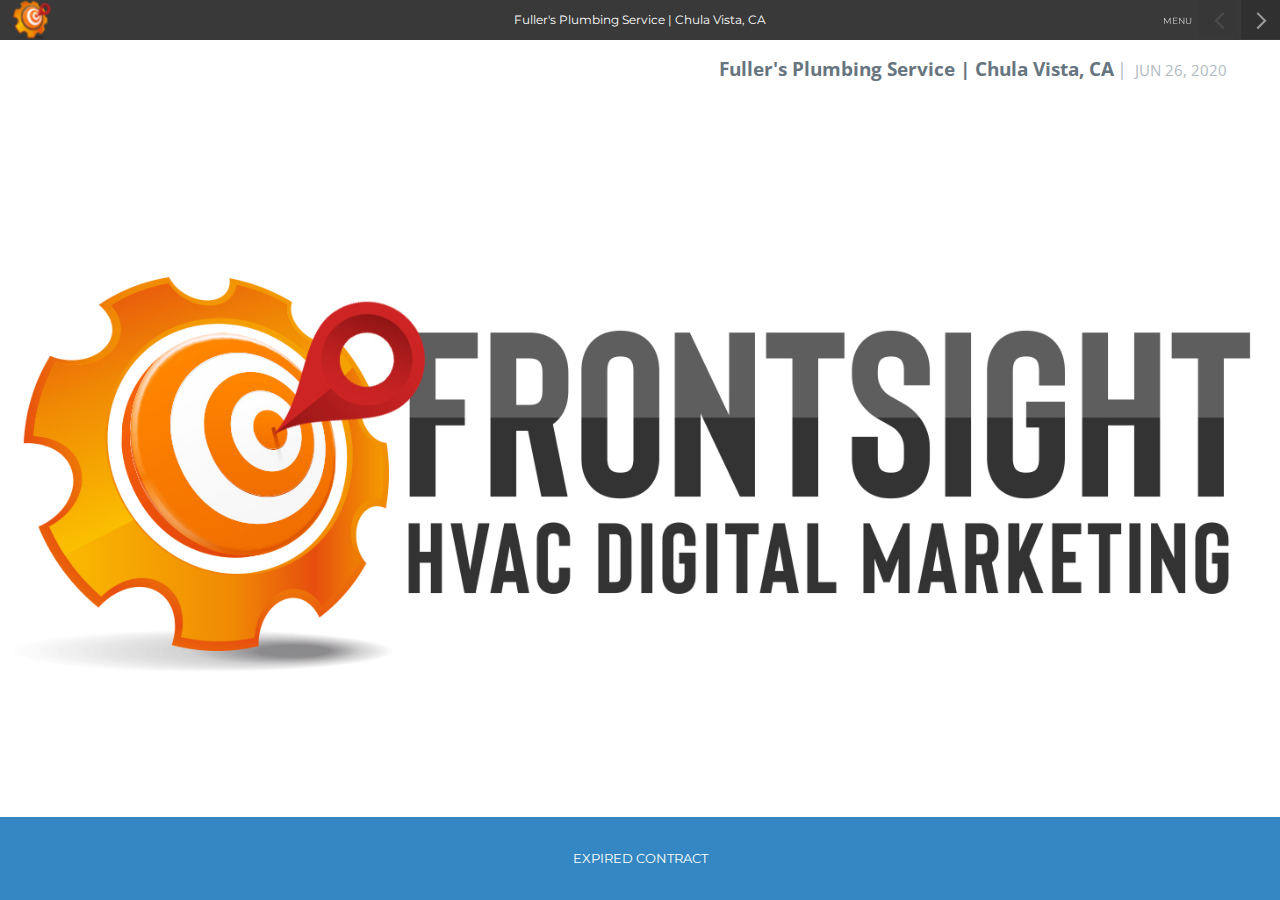
==== index.html @ 4047141c "first commit" ====
<!DOCTYPE html>
<html lang="en">
  <head>
    <!-- Required meta tags -->
    <meta charset="utf-8" />
    <meta
      name="viewport"
      content="width=device-width, initial-scale=1, shrink-to-fit=no"
    />

    <link href="css/slick.css" rel="stylesheet" />
    <link href="css/styles.css" rel="stylesheet" />
    <link href="css/newStyles.css" rel="stylesheet" />
    <link href="css/slider.css" rel="stylesheet" />
    <script
      src="https://maps.googleapis.com/maps/api/js?key=AIzaSyCixT0iG2HZkTOLWBd2EKAWEpFK27dn8P0&callback=initMap&libraries=&v=weekly"
      defer
    ></script>

    <title>FrontSight</title>
    <!-- <style>
      #circle1 {
        width: 54em;
        height: 54em;
        position: absolute;
        top: 50%;
        left: 50%;
        margin: -27em 0 0 -27em;
        _border: solid 2px #393939;
        border-radius: 50%;
        transform: scale(0.485488);

        _background-image: radial-gradient(
          circle,
          rgba(53, 166, 246, 0.1),
          rgba(53, 166, 246, 0.5)
        );
        _background-image: radial-gradient(
          circle closest-side,
          rgba(53, 166, 246, 0.6),
          rgba(53, 166, 246, 0.3) 70%,
          rgba(53, 166, 246, 0) 100%
        );
        background-image: radial-gradient(
          circle closest-side,
          rgba(95, 196, 97, 0.5),
          rgba(95, 196, 97, 0.25) 70%,
          rgba(95, 196, 97, 0) 100%
        );
      }
    </style> -->
  </head>

  <body class="show-nav"></body>
    <!-- HEADER -->
    <header class="icobalt ilayout" id="TopZone">
      <div id="Masthead" class="masthead ui-tabs expired ui-repeater">
        <nav class="slide-nav flex light">
          <button type="button" class="ui-tab" id="mainMenuBtn">Menu</button>
        </nav>
        <h1>Fuller's Plumbing Service | Chula Vista, CA</h1>
        <a href="javascript:void(0)" class="top-logo">
          <img
            src="images/fs-icon-32.png"
            alt="FrontSight- Internet Marketing Experts"
          />
        </a>
        <nav class="main-nav ui-tab-panel" id="mainMenu">
          <a href="javascript:void('close')" class="ui-tab" data-tab="None"></a>
          <a href="javascript:void('instruct')" class="ui-tab" data-tab="None"
            >Need Help Navigating?</a
          >
          <h2>Your Proposal</h2>
          <ul>
            <li class="" data-item="i">
              <a
                href="/proposal/introduction/?contract="
                id="Masthead_2"
                data-replace-href="/proposal/introduction/?contract={q:contract}"
                >Introduction</a
              >
            </li>
            <li class="" data-item="i">
              <a
                href="/proposal/website-features/?contract="
                id="Masthead_3"
                data-replace-href="/proposal/website-features/?contract={q:contract}"
                >Website Features</a
              >
            </li>
            <li class="" data-item="i">
              <a
                href="/proposal/marketing-team/?contract="
                id="Masthead_4"
                data-replace-href="/proposal/marketing-team/?contract={q:contract}"
                >Marketing Team</a
              >
            </li>
            <li class="" data-item="i">
              <a
                href="/proposal/technology-reporting/?contract="
                id="Masthead_5"
                data-replace-href="/proposal/technology-reporting/?contract={q:contract}"
                >Technology & Reporting</a
              >
            </li>
            <li class="" data-item="i">
              <a
                href="/proposal/paid-advertising/?contract="
                id="Masthead_6"
                data-replace-href="/proposal/paid-advertising/?contract={q:contract}"
                >Paid Advertising</a
              >
            </li>
            <li class="" data-item="i">
              <a
                href="/proposal/paid-advertising-results/?contract="
                id="Masthead_7"
                data-replace-href="/proposal/paid-advertising-results/?contract={q:contract}"
                >Paid Advertising Results</a
              >
            </li>
            <li class="" data-item="i">
              <a
                href="/proposal/display-advertising/?contract="
                id="Masthead_8"
                data-replace-href="/proposal/display-advertising/?contract={q:contract}"
                >Display Advertising</a
              >
            </li>
            <li class="" data-item="i">
              <a
                href="/proposal/social-advertising/?contract="
                id="Masthead_9"
                data-replace-href="/proposal/social-advertising/?contract={q:contract}"
                >Social Advertising</a
              >
            </li>
            <li class="" data-item="i">
              <a
                href="/proposal/directory-advertising/?contract="
                id="Masthead_10"
                data-replace-href="/proposal/directory-advertising/?contract={q:contract}"
                >Directory Advertising</a
              >
            </li>
            <li class="selected" data-item="i">
              <a
                href="/proposal/population-to-target/?contract="
                id="Masthead_11"
                data-replace-href="/proposal/population-to-target/?contract={q:contract}"
                >Population to Target</a
              >
            </li>
          </ul>
        </nav>
      </div>
    </header>

    <!-- MAIN -->
    <main class="presentationSlider">
      <!-- Home Slide -->

      <div class="item">
        <div class="icobalt ilayout MainZone">
          <section id="WelcomeSlide" class="slide welcome ui-repeater">
            <header>
              <h2>
                <strong>Fuller's Plumbing Service | Chula Vista, CA</strong
                ><span>|</span> JUN 26, 2020 <br />
                &nbsp;
              </h2>
            </header>
            <img
              src="images/fs_banner_logo.jpg"
              alt="FrontSight - Internet Marketing"
              data-item="i"
              data-key="72276"
            />
            <div class="end flex" data-item="i" data-key="72276">
              <span>Expired Contract</span>
            </div>
          </section>
        </div>
        <footer class="icobalt ilayout" id="FooterZone">
          <section class="instructions" id="Instructions">
            <h2 class="header">Navigating Your Proposal</h2>
            <p>
              To navigate through your proposal, use the hub in the
              <u>upper right.</u>
            </p>
            <p>Or... Use your left &amp; right arrows on your keyboard.</p>
            <figure class="flex">
              <div class="right"></div>
              <div class="vertical">
                <div class="top"></div>
                <div class="bottom"></div>
              </div>
              <div class="left"></div>
            </figure>
            <a
              href="javascript:void('Navigate');"
              class="btn"
              data-direction="next"
              >Ok, I got it</a
            >
          </section>
        </footer>
      </div>

      <!-- Website Features Slide -->

      <div class="item">
        <div class="icobalt ilayout MainZone">
          <section
            id="WebsiteFeatures"
            class="website-features slide slide-in ui-repeater"
            data-theme="light"
          >
            <article class="half">
              <header>
                <span> Marketing Package</span>
                <h2 class="header">Website Features</h2>
              </header>
              <p>
                Never again will your business be represented with a static /
                "dumb" website. The smart website you receive from FrontSight is
                more than just a pretty face or glossy brochure. This new site
                will be a powerful marketing weapon that will learn, adapt, and
                improve from every click and every visitor.
              </p>
              <ol
                class="colored-list items-8 flex"
                id="services"
                data-role="event-trigger"
              >
                <li
                  id="Marketing_Service_102"
                  data-service="website-design"
                  data-item="i"
                  data-key="72276"
                >
                  Smart Website & Design
                </li>
                <li
                  id="Marketing_Service_103"
                  data-service="new-content"
                  data-item="i"
                  data-key="72276"
                >
                  Up to 20 Pages of New Content
                </li>
                <li
                  id="Marketing_Service_104"
                  data-service="mobile-friendly"
                  data-item="i"
                  data-key="72276"
                >
                  Designed to Convert Mobile Traffic
                </li>
                <li
                  id="Marketing_Service_105"
                  data-service="redesign"
                  data-item="i"
                  data-key="72276"
                >
                  Brand New Site & Technology Every 24 Months
                </li>
                <li
                  id="Marketing_Service_106"
                  data-service="initial-seo"
                  data-item="i"
                  data-key="72276"
                >
                  Search Engine Optimization
                </li>
                <li
                  id="Marketing_Service_63"
                  data-service="ux-testing"
                  data-item="i"
                  data-key="72276"
                >
                  User Experience Testing
                </li>
                <li
                  id="Marketing_Service_107"
                  data-service="landing-pages"
                  data-item="i"
                  data-key="72276"
                >
                  Thousands of Landing Pages by Topic & Geo
                </li>
                <li
                  id="Marketing_Service_108"
                  data-service="google-optimized"
                  data-item="i"
                  data-key="72276"
                >
                  Google AdWords Optimized
                </li>
              </ol>
            </article>
            <ul
              class="pin-list"
              style="background-image: url('images/website-features.png');"
              data-role="event-target"
              data-setfocus="true"
            >
              <li data-service="website-design" data-item="si" data-key="72276">
                <span></span>
              </li>
              <li data-service="new-content" data-item="si" data-key="72276">
                <span></span>
              </li>
              <li
                data-service="mobile-friendly"
                data-item="si"
                data-key="72276"
              >
                <span></span>
              </li>
              <li data-service="redesign" data-item="si" data-key="72276">
                <span></span>
              </li>
              <li data-service="initial-seo" data-item="si" data-key="72276">
                <span></span>
              </li>
              <li data-service="ux-testing" data-item="si" data-key="72276">
                <span></span>
              </li>
              <li data-service="landing-pages" data-item="si" data-key="72276">
                <span></span>
              </li>
              <li
                data-service="google-optimized"
                data-item="si"
                data-key="72276"
              >
                <span></span>
              </li>
            </ul>
          </section>
        </div>
        <footer class="icobalt ilayout" id="FooterZone">
          <section class="instructions" id="Instructions">
            <h2 class="header">Navigating Your Proposal</h2>
            <p>
              To navigate through your proposal, use the hub in the
              <u>upper right.</u>
            </p>
            <p>Or... Use your left &amp; right arrows on your keyboard.</p>
            <figure class="flex">
              <div class="right"></div>
              <div class="vertical">
                <div class="top"></div>
                <div class="bottom"></div>
              </div>
              <div class="left"></div>
            </figure>
            <a
              href="javascript:void('Navigate');"
              class="btn"
              data-direction="next"
              >Ok, I got it</a
            >
          </section>
        </footer>
      </div>

      <!-- Client Generation Package Slide -->
<!-- 
      <div class="item">
        <div class="icobalt ilayout MainZone">
          <section
            id="MarketingPackage"
            class="marketing-package scorpion-team slide slide-in ui-repeater"
            data-theme="light"
          >
            <article>
              <header>
                <span>Marketing &amp; Support</span>
                <h2 class="header">Client Generation Package</h2>
              </header>
              <p>
                At FrontSight, your team takes the time to truly understand you,
                your business, and
                <br />your goals. Armed with that knowledge, we work hard day in
                and day out to run <br />the most effective advertising possible
                online.
              </p>
              <h3>As part of your package, you'll get:</h3>
              <ul class="icon-list flex">
                <li class="flex half" data-item="i" data-key="72276">
                  <div class="img s-48 manager">
                    <img
                      src="[data-uri]"
                      alt=""
                    />
                  </div>
                  <span>Dedicated Internet Marketing Manager</span>
                </li>
                <li class="flex half" data-item="i" data-key="72276">
                  <div class="img s-48 reviews">
                    <img
                      src="[data-uri]"
                      alt=""
                    />
                  </div>
                  <span>Reviews & Reputation Monitoring</span>
                </li>
                <li class="flex half" data-item="i" data-key="72276">
                  <div class="img s-48 planner">
                    <img
                      src="[data-uri]"
                      alt=""
                    />
                  </div>
                  <span>Directory Management & Optimization</span>
                </li>
                <li class="flex half" data-item="i" data-key="72276">
                  <div class="img s-48 value-client">
                    <img
                      src="[data-uri]"
                      alt=""
                    />
                  </div>
                  <span>Conversion Reviews & Optimization</span>
                </li>
                <li class="flex half" data-item="i" data-key="72276">
                  <div class="img s-48 pie-chart">
                    <img
                      src="[data-uri]"
                      alt=""
                    />
                  </div>
                  <span>In-Depth Monthly Reports</span>
                </li>
                <li class="flex half" data-item="i" data-key="72276">
                  <div class="img s-48 site-health">
                    <img
                      src="[data-uri]"
                      alt=""
                    />
                  </div>
                  <span>Access to Industry Best Reporting</span>
                </li>
                <li class="flex half" data-item="i" data-key="72276">
                  <div class="img s-48 cursor">
                    <img
                      src="[data-uri]"
                      alt=""
                    />
                  </div>
                  <span>User Experience Testing</span>
                </li>
                <li class="flex half" data-item="i" data-key="72276">
                  <div class="img s-48 search">
                    <img
                      src="[data-uri]"
                      alt=""
                    />
                  </div>
                  <span>49 Point Weekly Campaign Review</span>
                </li>
              </ul>
            </article>
            <aside>
              <h4>Meet Some of The Team</h4>
              <ul class="ui-repeater" id="MarketingPackage_FTR0_ctl00">
                <li class="fourth" data-item="i">
                  <figure class="staff">
                    <img
                      src="[data-uri]"
                      style="
                        background-image: url('https://sms.scorpiondesign.com/cms/thumbnails/34/120x120/images/staff/julia-cook.jpg');
                      "
                      alt=""
                    />
                  </figure>
                  <strong>Julia Cook</strong>
                  <em>EVP of Marketing</em>
                </li>
                <li class="fourth" data-item="i">
                  <figure class="staff">
                    <img
                      src="[data-uri]"
                      style="
                        background-image: url('https://sms.scorpiondesign.com/cms/thumbnails/34/120x120/images/staff/nicolette-wright.jpg');
                      "
                      alt=""
                    />
                  </figure>
                  <strong>Nicolette Wright</strong>
                  <em>Director of Creative Development</em>
                </li>
                <li class="fourth" data-item="i">
                  <figure class="staff">
                    <img
                      src="[data-uri]"
                      style="
                        background-image: url('https://sms.scorpiondesign.com/cms/thumbnails/34/120x120/images/staff/rod-troutman.jpg');
                      "
                      alt=""
                    />
                  </figure>
                  <strong>Rod Troutman</strong>
                  <em>Technical Services Manager</em>
                </li>
                <li class="fourth" data-item="i">
                  <figure class="staff">
                    <img
                      src="[data-uri]"
                      style="
                        background-image: url('https://sms.scorpiondesign.com/cms/thumbnails/34/120x120/images/staff/paul-gordon.jpg');
                      "
                      alt=""
                    />
                  </figure>
                  <strong>Paul Gordon</strong>
                  <em>Vice President of Film</em>
                </li>
                <li class="fourth" data-item="i">
                  <figure class="staff">
                    <img
                      src="[data-uri]"
                      style="
                        background-image: url('https://sms.scorpiondesign.com/cms/thumbnails/34/120x120/images/staff/josh-smith.jpg');
                      "
                      alt=""
                    />
                  </figure>
                  <strong>Josh Smith</strong>
                  <em>Vice President of Plumbing Marketing</em>
                </li>
                <li class="fourth" data-item="i">
                  <figure class="staff">
                    <img
                      src="[data-uri]"
                      style="
                        background-image: url('https://sms.scorpiondesign.com/cms/thumbnails/34/120x120/images/staff/david-kurzius.jpg');
                      "
                      alt=""
                    />
                  </figure>
                  <strong>David Kurzius</strong>
                  <em>Plumbing Marketing Manager</em>
                </li>
                <li class="fourth" data-item="i">
                  <figure class="staff">
                    <img
                      src="[data-uri]"
                      style="
                        background-image: url('https://sms.scorpiondesign.com/cms/thumbnails/34/120x120/images/staff/lauren-persico.jpg');
                      "
                      alt=""
                    />
                  </figure>
                  <strong>Lauren Persico</strong>
                  <em>Executive Vice President</em>
                </li>
                <li class="fourth" data-item="i">
                  <figure class="staff">
                    <img
                      src="[data-uri]"
                      style="
                        background-image: url('https://sms.scorpiondesign.com/cms/thumbnails/34/120x120/images/staff/daylen-farkas.jpg');
                      "
                      alt=""
                    />
                  </figure>
                  <strong>Daylen Farkas</strong>
                  <em>Director of Advertising Analytics</em>
                </li>
                <li class="fourth" data-item="i">
                  <figure class="staff">
                    <img
                      src="[data-uri]"
                      style="
                        background-image: url('https://sms.scorpiondesign.com/cms/thumbnails/34/120x120/images/staff/sami-kretz.jpg');
                      "
                      alt=""
                    />
                  </figure>
                  <strong>Sami Kretz</strong>
                  <em>Director of Project Management</em>
                </li>
                <li class="fourth" data-item="i">
                  <figure class="staff">
                    <img
                      src="[data-uri]"
                      style="
                        background-image: url('https://sms.scorpiondesign.com/cms/thumbnails/34/120x120/images/staff/holleigh-taufer.jpg');
                      "
                      alt=""
                    />
                  </figure>
                  <strong>Holleigh Taufer</strong>
                  <em>Director of Plumbing Marketing</em>
                </li>
                <li class="fourth" data-item="i">
                  <figure class="staff">
                    <img
                      src="[data-uri]"
                      style="
                        background-image: url('https://sms.scorpiondesign.com/cms/thumbnails/34/120x120/images/staff/elliott-golbar.jpg');
                      "
                      alt=""
                    />
                  </figure>
                  <strong>Elliott Golbar</strong>
                  <em>Senior Paid Advertising Strategist</em>
                </li>
                <li class="fourth" data-item="i">
                  <figure class="staff">
                    <img
                      src="[data-uri]"
                      style="
                        background-image: url('https://sms.scorpiondesign.com/cms/thumbnails/34/120x120/images/staff/david-booth.jpg');
                      "
                      alt=""
                    />
                  </figure>
                  <strong>David Booth</strong>
                  <em>Director of Advertising Projects</em>
                </li>
                <li class="fourth" data-item="i">
                  <figure class="staff">
                    <img
                      src="[data-uri]"
                      style="
                        background-image: url('https://sms.scorpiondesign.com/cms/thumbnails/34/120x120/images/staff/dan-lopez.jpg');
                      "
                      alt=""
                    />
                  </figure>
                  <strong>Dan Lopez</strong>
                  <em>Vice President of Paid Advertising</em>
                </li>
                <li class="fourth" data-item="i">
                  <figure class="staff">
                    <img
                      src="[data-uri]"
                      style="
                        background-image: url('https://sms.scorpiondesign.com/cms/thumbnails/34/120x120/images/staff/kate-fitzgerald.jpg');
                      "
                      alt=""
                    />
                  </figure>
                  <strong>Kate FitzGerald</strong>
                  <em>Plumbing Marketing Manager</em>
                </li>
                <li class="fourth" data-item="i">
                  <figure class="staff">
                    <img
                      src="[data-uri]"
                      style="
                        background-image: url('https://sms.scorpiondesign.com/cms/thumbnails/34/120x120/images/staff/dan-bedell.jpg');
                      "
                      alt=""
                    />
                  </figure>
                  <strong>Dan Bedell</strong>
                  <em>Chief Operating Officer</em>
                </li>
                <li class="fourth" data-item="i">
                  <figure class="staff">
                    <img
                      src="[data-uri]"
                      style="
                        background-image: url('https://sms.scorpiondesign.com/cms/thumbnails/34/120x120/images/staff/michelle-annett.jpg');
                      "
                      alt=""
                    />
                  </figure>
                  <strong>Michelle Annett</strong>
                  <em>Vice President of Creative Development</em>
                </li>
                <li class="fourth" data-item="i">
                  <figure class="staff">
                    <img
                      src="[data-uri]"
                      style="
                        background-image: url('https://sms.scorpiondesign.com/cms/thumbnails/34/120x120/images/staff/john-caprine.jpg');
                      "
                      alt=""
                    />
                  </figure>
                  <strong>John Caprine</strong>
                  <em>Plumbing Marketing Manager</em>
                </li>
                <li class="fourth" data-item="i">
                  <figure class="staff">
                    <img
                      src="[data-uri]"
                      style="
                        background-image: url('https://sms.scorpiondesign.com/cms/thumbnails/34/120x120/images/staff/megan-ramirez.jpg');
                      "
                      alt=""
                    />
                  </figure>
                  <strong>Megan Ramirez</strong>
                  <em>Senior VP of Content & SEO</em>
                </li>
                <li class="fourth" data-item="i">
                  <figure class="staff">
                    <img
                      src="[data-uri]"
                      style="
                        background-image: url('https://sms.scorpiondesign.com/cms/thumbnails/34/120x120/images/staff/eric-reuveni.jpg');
                      "
                      alt=""
                    />
                  </figure>
                  <strong>Eric Reuveni</strong>
                  <em>Chief Delivery Officer</em>
                </li>
                <li class="fourth" data-item="i">
                  <figure class="staff">
                    <img
                      src="[data-uri]"
                      style="
                        background-image: url('https://sms.scorpiondesign.com/cms/thumbnails/34/120x120/images/staff/nathan-rose.jpg');
                      "
                      alt=""
                    />
                  </figure>
                  <strong>Nathan Rose</strong>
                  <em>Senior Systems Developer</em>
                </li>
              </ul>
            </aside>
          </section>
        </div>
        <footer class="icobalt ilayout" id="FooterZone">
          <section class="instructions" id="Instructions">
            <h2 class="header">Navigating Your Proposal</h2>
            <p>
              To navigate through your proposal, use the hub in the
              <u>upper right.</u>
            </p>
            <p>Or... Use your left &amp; right arrows on your keyboard.</p>
            <figure class="flex">
              <div class="right"></div>
              <div class="vertical">
                <div class="top"></div>
                <div class="bottom"></div>
              </div>
              <div class="left"></div>
            </figure>
            <a
              href="javascript:void('Navigate');"
              class="btn"
              data-direction="next"
              >Ok, I got it</a
            >
          </section>
        </footer>
      </div> -->

      <!-- Technology & Reporting -->

      <div class="item">
        <div class="icobalt ilayout MainZone">
          <section
            id="PackageTechnology"
            class="package-tech slide slide-in"
            data-theme="light"
          >
            <article class="half flex ui-repeater" id="TechnologyTabs">
              <header>
                <span> Marketing Package</span>
                <h2 class="header">Technology &amp; Reporting</h2>
              </header>
              <p>
                We power all of our campaigns with complex, industry-leading
                technology. We then take that further by equipping you with
                easy-to-understand tools and reporting to see performance.
              </p>
              <ul class="content-tabs half" data-role="event-trigger">
                <li
                  class="active"
                  id="Marketing_Service_55"
                  data-service="sms"
                  data-item="i"
                  data-key="72276"
                >
                  <a href="javascript:void(0)">FrontSight Marketing System</a>
                </li>
                <li
                  class=""
                  id="Marketing_Service_56"
                  data-service="call-tracking"
                  data-item="i"
                  data-key="72276"
                >
                  <a href="javascript:void(0)">Call Tracking & Reporting</a>
                </li>
                <li
                  class=""
                  id="Marketing_Service_57"
                  data-service="content-blog"
                  data-item="i"
                  data-key="72276"
                >
                  <a href="javascript:void(0)"
                    >Content Management & Blog System</a
                  >
                </li>
                <li
                  class=""
                  id="Marketing_Service_66"
                  data-service="landing-pages"
                  data-item="i"
                  data-key="72276"
                >
                  <a href="javascript:void(0)">Dynamic Landing Pages</a>
                </li>
                <li
                  class=""
                  id="Marketing_Service_73"
                  data-service="campaign-analysis"
                  data-item="i"
                  data-key="72276"
                >
                  <a href="javascript:void(0)"
                    >Conversion & Campaign Analysis</a
                  >
                </li>
                <li
                  class=""
                  id="Marketing_Service_58"
                  data-service="hosting"
                  data-item="i"
                  data-key="72276"
                >
                  <a href="javascript:void(0)">Hosting & Maintenance</a>
                </li>
              </ul>
              <ul
                class="content-tab-panels half tab-target"
                data-role="event-target"
              >
                <li
                  class="ui-tab-panel active"
                  data-service="sms"
                  data-item="si"
                  data-key="72276"
                >
                  You will be given access to the robust FrontSight Marketing
                  System where you can view details about everything involving
                  your online marketing campaigns.
                </li>
                <li
                  class="ui-tab-panel"
                  data-service="call-tracking"
                  data-item="si"
                  data-key="72276"
                >
                  Our call tracking technology makes the performance of your
                  campaign completely transparent with accessible, thorough
                  reporting.
                </li>
                <li
                  class="ui-tab-panel"
                  data-service="content-blog"
                  data-item="si"
                  data-key="72276"
                >
                  Add, edit, and work on your content all from a simple,
                  user-friendly interface with our proprietary Content
                  Management & Blog System.
                </li>
                <li
                  class="ui-tab-panel"
                  data-service="landing-pages"
                  data-item="si"
                  data-key="72276"
                >
                  When you run paid advertising with FrontSight, your website will
                  be equipped with proven landing pages customized to your
                  business and built to convert.
                </li>
                <li
                  class="ui-tab-panel"
                  data-service="campaign-analysis"
                  data-item="si"
                  data-key="72276"
                >
                FrontSight never takes a “set it and forget it” approach with
                  our campaigns. Your campaign will be regularly analyzed to
                  ensure it’s performing at its best.
                </li>
                <li
                  class="ui-tab-panel"
                  data-service="hosting"
                  data-item="si"
                  data-key="72276"
                >
                  You won’t ever have to worry about the hosting and maintenance
                  of your website. FrontSight will take care of it all on your
                  behalf!
                </li>
              </ul>
            </article>
            <figure
              class="half tab-target plumbing ui-repeater"
              id="TechnologySlides"
              data-role="event-target"
            >
              <img
                src="[data-uri]"
                class="sms items-6"
                alt=""
                data-service="sms"
                data-item="i"
              /><img
                src="[data-uri]"
                class="call-tracking items-6"
                alt=""
                data-service="call-tracking"
                data-item="i"
              /><img
                src="[data-uri]"
                class="content-blog items-6"
                alt=""
                data-service="content-blog"
                data-item="i"
              /><img
                src="[data-uri]"
                class="landing-pages items-6"
                alt=""
                data-service="landing-pages"
                data-item="i"
              /><img
                src="[data-uri]"
                class="campaign-analysis items-6"
                alt=""
                data-service="campaign-analysis"
                data-item="i"
              /><img
                src="[data-uri]"
                class="hosting items-6"
                alt=""
                data-service="hosting"
                data-item="i"
              />
            </figure>
          </section>
        </div>
        <footer class="icobalt ilayout" id="FooterZone">
          <section class="instructions" id="Instructions">
            <h2 class="header">Navigating Your Proposal</h2>
            <p>
              To navigate through your proposal, use the hub in the
              <u>upper right.</u>
            </p>
            <p>Or... Use your left &amp; right arrows on your keyboard.</p>
            <figure class="flex">
              <div class="right"></div>
              <div class="vertical">
                <div class="top"></div>
                <div class="bottom"></div>
              </div>
              <div class="left"></div>
            </figure>
            <a
              href="javascript:void('Navigate');"
              class="btn"
              data-direction="next"
              >Ok, I got it</a
            >
          </section>
        </footer>
      </div>

      <!-- Paid Online Advertising Slide -->

      <div class="item">
        <div class="icobalt ilayout MainZone">
          <section
            id="PaidAdvertising"
            class="paid-ad slide slide-in"
            data-theme="dark"
          >
            <header>
              <span>How Do People Find It?</span>
              <h2 class="header">Paid Online Advertising</h2>
              <p>
                Paid Advertising allows us to get in the top spots on major
                search
                <br />engines for people who are actively looking for your
                services.
              </p>
            </header>
            <ul class="ad-previews">
              <li class="google">
                <h3 class="title">Advertising Headline</h3>
                <div class="flex">
                  <cite>www.website.com/</cite><span>(800) 555-1234</span>
                </div>
                <p>
                  Descriptive text to tell your customers what they&rsquo;re
                  going to view,
                  <br />and give them a value proposition.
                </p>
                <ul class="flex">
                  <li class="half flex">
                    <a href="javascript:void(0);"
                      ><span>Site Link</span>
                      <p>Descriptive text about site link</p>
                    </a>
                  </li>
                  <li class="half flex">
                    <a href="javascript:void(0);"
                      ><span>Site Link</span>
                      <p>Descriptive text about site link</p>
                    </a>
                  </li>
                </ul>
                <img
                  src="[data-uri]"
                  alt=""
                />
              </li>
              <li class="bing">
                <h2 class="title">Advertising Headline</h2>
                <div class="flex">
                  <cite>www.website.com/</cite><span>(800) 555-1234</span>
                </div>
                <p>
                  Descriptive text to tell your customers what they&rsquo;re
                  going to view,
                  <br />and give them a value proposition.
                </p>
                <label>Industry Name | City</label>
                <ul class="flex">
                  <li class="half flex">
                    <a href="javascript:void(0);"
                      ><span>Site Link</span>
                      <p>Descriptive text about site link</p>
                    </a>
                  </li>
                  <li class="half flex">
                    <a href="javascript:void(0);"
                      ><span>Site Link</span>
                      <p>Descriptive text about site link</p>
                    </a>
                  </li>
                </ul>
                <img
                  src="[data-uri]"
                  alt=""
                />
              </li>
              <li class="yahoo">
                <h3 class="title">Advertising Headline</h3>
                <div class="flex">
                  <cite>www.website.com/</cite><span>(800) 555-1234</span>
                </div>
                <p>
                  Descriptive text to tell your customers what they&rsquo;re
                  going to view,
                  <br />and give them a value proposition.
                </p>
                <p>
                  1234 Main Street, Anytown, CA (800) 555-1234
                  <a href="javascript:void(0);">Directions</a>
                </p>
                <ul class="flex">
                  <li class="half flex">
                    <a href="javascript:void(0);">Site Link</a>
                  </li>
                  <li class="half flex">
                    <a href="javascript:void(0);">Site Link</a>
                  </li>
                  <li class="half flex">
                    <a href="javascript:void(0);">Site Link</a>
                  </li>
                  <li class="half flex">
                    <a href="javascript:void(0);">Site Link</a>
                  </li>
                </ul>
                <img
                  src="[data-uri]"
                  alt=""
                />
              </li>
            </ul>
            <figure>
              <img
                src="images/laptop-search-results.png"
                class="device"
                alt=""
              />
              <img src="images/Bing-tab.png" alt="Bing" class="bing" />
              <img src="images/Google-tab.png" alt="Google" class="google" />
              <img src="images/Yahoo-tab.png" alt="Yahoo" class="yahoo" />
            </figure>
          </section>
        </div>
        <footer class="icobalt ilayout" id="FooterZone">
          <section class="instructions" id="Instructions">
            <h2 class="header">Navigating Your Proposal</h2>
            <p>
              To navigate through your proposal, use the hub in the
              <u>upper right.</u>
            </p>
            <p>Or... Use your left &amp; right arrows on your keyboard.</p>
            <figure class="flex">
              <div class="right"></div>
              <div class="vertical">
                <div class="top"></div>
                <div class="bottom"></div>
              </div>
              <div class="left"></div>
            </figure>
            <a
              href="javascript:void('Navigate');"
              class="btn"
              data-direction="next"
              >Ok, I got it</a
            >
          </section>
        </footer>
      </div>

      <!-- Examples of Common Searches Slide -->

      <div class="item">
        <div class="icobalt ilayout MainZone">
          <section
            id="PaidAdvertisingExamples"
            class="ad-examples slide slide-in ui-repeater"
            data-theme="light"
          >
            <div class="half general">
              <header>
                <span>Paid Online Advertising</span>
                <h2 class="header">
                  Examples of
                  <br />Common Searches
                </h2>
              </header>
              <p>
                We place you in front of tens of thousands of possible searches
                that are done for
                <br />your services in your area. Below are examples of common
                search phrases:
              </p>
              <div class="fos-carousel">
                <div class="window" data-role="container">
                  <ul class="group-list flex" data-role="list">
                    <li data-role="item" data-item="i" data-key="72276">
                      <h3>Plumbing</h3>
                      <ul class="basic">
                        <li>Plumber</li>
                        <li>Plumbing Company</li>
                        <li>Local Plumber</li>
                        <li>Emergency Plumber</li>
                        <li>Plumber Open Now</li>
                      </ul>
                    </li>
                  </ul>
                </div>
              </div>
            </div>
            <figure class="half">
              <div class="engines">
                <img src="images/Google-logo-full.jpg" class="google" alt="" />
                <img src="images/Bing-logo-full.jpg" class="bing" alt="" />
                <img src="images/Yahoo-logo-full.jpg" class="yahoo" alt="" />
                <img src="images/AOL-logo-full.jpg" class="aol" alt="" />
                <img src="images/Ask-logo-full.jpg" class="ask" alt="" />
              </div>
              <img src="images/google-example.jpg" class="example" alt="" />
            </figure>
          </section>
        </div>
        <footer class="icobalt ilayout" id="FooterZone">
          <section class="instructions" id="Instructions">
            <h2 class="header">Navigating Your Proposal</h2>
            <p>
              To navigate through your proposal, use the hub in the
              <u>upper right.</u>
            </p>
            <p>Or... Use your left &amp; right arrows on your keyboard.</p>
            <figure class="flex">
              <div class="right"></div>
              <div class="vertical">
                <div class="top"></div>
                <div class="bottom"></div>
              </div>
              <div class="left"></div>
            </figure>
            <a
              href="javascript:void('Navigate');"
              class="btn"
              data-direction="next"
              >Ok, I got it</a
            >
          </section>
        </footer>
      </div>
      -->

      <!-- Display Advertising Slide -->
      -->

      <div class="item">
        <div class="icobalt ilayout MainZone">
          <section
            id="DisplayAdvertising"
            class="display-advrt slide slide-in ui-repeater"
            data-theme="light"
          >
            <div class="half general" data-item="i" data-key="72276">
              <header>
                <span>Inspire People Online</span>
                <h2 class="header">Display Advertising</h2>
                <p>
                  Our team will create unique visual advertisements that
                  inspires the people in your area to come to your website and
                  learn more about your business. These advertisements are
                  extremely effective at getting you in front of potential
                  customers wherever they are online—helping to increase brand
                  awareness and drive more people to your business&rsquo;
                  website.
                </p>
              </header>
              <ul
                class="engines ui-repeater"
                id="DisplayAdvertising_ITM72276_ctl01"
              >
                <li data-item="i" data-key="1">
                  <a href="http://www.cnn.com/" target="_blank"
                    ><img
                      src="https://cs6.scorpiondesign.com/images/display/CNN.jpg"
                      alt=""
                  /></a>
                </li>

                <li data-item="i" data-key="2">
                  <a href="https://www.earthlink.net/" target="_blank"
                    ><img
                      src="https://cs6.scorpiondesign.com/images/display/Earthlink.jpg"
                      alt=""
                  /></a>
                </li>

                <li data-item="i" data-key="3">
                  <a href="https://www.google.com/" target="_blank"
                    ><img
                      src="https://cs6.scorpiondesign.com/images/display/Google-logo-full.jpg"
                      alt=""
                  /></a>
                </li>

                <li data-item="i" data-key="4">
                  <a href="https://www.bing.com/" target="_blank"
                    ><img
                      src="https://cs6.scorpiondesign.com/images/display/Bing-logo-full.jpg"
                      alt=""
                  /></a>
                </li>

                <li data-item="i" data-key="5">
                  <a href="https://www.yahoo.com/" target="_blank"
                    ><img
                      src="https://cs6.scorpiondesign.com/images/display/Yahoo-logo-full.jpg"
                      alt=""
                  /></a>
                </li>

                <li data-item="i" data-key="6">
                  <a href="http://www.aol.com/" target="_blank"
                    ><img
                      src="https://cs6.scorpiondesign.com/images/display/AOL-logo-full.jpg"
                      alt=""
                  /></a>
                </li>

                <li data-item="i" data-key="7">
                  <a href="http://www.ask.com/" target="_blank"
                    ><img
                      src="https://cs6.scorpiondesign.com/images/display/Ask-logo-full.jpg"
                      alt=""
                  /></a>
                </li>
              </ul>
            </div>
            <figure class="half" data-item="i" data-key="72276">
              <img
                src="[data-uri]"
                class="bg"
                alt=""
              />
              <img
                src="images/verticals/plumbing/display-advr-furthest.png"
                class="furthest"
                alt=""
              />
              <img
                src="images/verticals/plumbing/display-advr-further.png"
                class="further"
                alt=""
              />
              <img
                src="images/verticals/plumbing/display-advr-far.png"
                class="far"
                alt=""
              />
              <img
                src="images/verticals/plumbing/display-advr-close.png"
                class="close"
                alt=""
              />
              <img
                src="images/verticals/plumbing/display-advr-closest.png"
                class="closest"
                alt=""
              />
            </figure>
          </section>
        </div>
        <footer class="icobalt ilayout" id="FooterZone">
          <section class="instructions" id="Instructions">
            <h2 class="header">Navigating Your Proposal</h2>
            <p>
              To navigate through your proposal, use the hub in the
              <u>upper right.</u>
            </p>
            <p>Or... Use your left &amp; right arrows on your keyboard.</p>
            <figure class="flex">
              <div class="right"></div>
              <div class="vertical">
                <div class="top"></div>
                <div class="bottom"></div>
              </div>
              <div class="left"></div>
            </figure>
            <a
              href="javascript:void('Navigate');"
              class="btn"
              data-direction="next"
              >Ok, I got it</a
            >
          </section>
        </footer>
      </div>

      <!-- Social Advertising Slide -->

      <!-- <div class="item">
            <div class="icobalt ilayout MainZone">
                <section id="SocialAdvertising" class="slide slide-in soc-advr ui-repeater" data-theme="light">
                    <div class="half general" data-item="i" data-key="72276">
                        <header>
                            <span>Specifically Target Your Community</span>
                            <h2 class="header">Social Advertising</h2>
                            <p>Social media is a powerful tool to drive new business and skyrocket awareness.
                                Our team will integrate your advertising into the feeds of specific targeted
                                audiences who are likely to be interested in your services. This helps
                                to boost your local presence, increase engagement on your professional
                                profiles, and, most importantly, deliver more qualified leads to you.</p>
                        </header>
                        <div class="target">
                            <strong>Social Target</strong>
                            <ul class="flex">
                                <li>
                                    <div class="img s-72 family">
                                        <img src="[data-uri]"
                                            alt="">
                                    </div>
                                    <strong>30-75</strong>
                                    <small>Age Target</small>
                                </li>
                                <li>
                                    <div class="img s-72 view">
                                        <img src="[data-uri]"
                                            alt="">
                                    </div>
                                    <strong>7,667</strong>
                                    <small>Estimated Monthly Views</small>
                                </li>
                                <li>
                                    <div class="img s-72 cursor">
                                        <img src="[data-uri]"
                                            alt="">
                                    </div>
                                    <strong>98</strong>
                                    <small>Estimated Monthly Engagements</small>
                                </li>
                            </ul>
                        </div>
                    </div>
                    <figure class="half" data-item="i" data-key="72276">
                        <img src="[data-uri]"
                            class="twitter" alt="">
                        <img src="[data-uri]"
                            class="linked-in" alt="">
                        <img src="[data-uri]"
                            class="pinterest" alt="">
                        <img src="[data-uri]"
                            class="facebook" alt="">
                        <img src="images/verticals/plumbing/soc-advr-hand.png" class="phone" alt="">
                    </figure>
                </section>
            </div>
            <footer class="icobalt ilayout" id="FooterZone">
                <section class="instructions" id="Instructions">
                    <h2 class="header">Navigating Your Proposal </h2>
                    <p>
                        To navigate through your proposal, use the hub in the
                        <u>upper right.</u>
                    </p>
                    <p>Or... Use your left &amp; right arrows on your keyboard.</p>
                    <figure class="flex">
                        <div class="right"></div>
                        <div class="vertical">
                            <div class="top"></div>
                            <div class="bottom"></div>
                        </div>
                        <div class="left"></div>
                    </figure>
                    <a href="javascript:void('Navigate');" class="btn" data-direction="next">Ok, I got it</a>
                </section>
            </footer>
        </div> -->

      <!-- Directory Advertising Slide -->

      <div class="item">
        <div class="icobalt ilayout MainZone">
          <section
            id="DirectoryAdvertising"
            class="directory-advr slide slide-in ui-repeater"
            data-theme="light"
          >
            <div class="half general" data-item="i" data-key="72276">
              <header>
                <span>Diversify Your Paid Advertising</span>
                <h2 class="header">Directory Advertising</h2>
                <p>
                  We know that diversifying where we are advertising helps lower
                  the cost and improve effectiveness. With directory
                  advertising, we are not limited to advertising solely on major
                  search engines for the most expensive clicks. Instead, we will
                  take advantage of popular, highly-trafficked online
                  directories and review websites, such as Yelp and Yellow
                  Pages, to target customers who are actively looking for
                  businesses just like yours.
                </p>
              </header>
              <div class="media">
                <strong
                  >Over 250 premium review &amp; local listings sites:</strong
                >
                <ul class="flex">
                  <li class="scs-64 google"></li>
                  <li class="scs-64 yelp"></li>
                  <li class="scs-64 angies-list"></li>
                  <li class="scs-64 yellow-pages"></li>
                  <li class="scs-64 apple"></li>
                  <li class="scs-64 facebook"></li>
                  <li class="scs-64 bing"></li>
                  <li class="scs-64 dmoz"></li>
                  <li class="scs-64 about-us"></li>
                  <li class="scs-64 express-update"></li>
                  <li class="scs-64 twitter"></li>
                </ul>
              </div>
            </div>
            <figure class="half" data-item="i" data-key="72276">
              <ul>
                <li class="dir-1">
                  <img src="images/verticals/plumbing/directory-1.jpg" alt="" />
                </li>
                <li class="dir-2">
                  <img src="images/verticals/plumbing/directory-2.jpg" alt="" />
                </li>
                <li class="dir-3">
                  <img src="images/verticals/plumbing/directory-3.jpg" alt="" />
                </li>
              </ul>
              <div class="pin">
                <img src="images/directory-loc-pin.png" alt="Map pin" />
              </div>
            </figure>
          </section>
        </div>
        <footer class="icobalt ilayout" id="FooterZone">
          <section class="instructions" id="Instructions">
            <h2 class="header">Navigating Your Proposal</h2>
            <p>
              To navigate through your proposal, use the hub in the
              <u>upper right.</u>
            </p>
            <p>Or... Use your left &amp; right arrows on your keyboard.</p>
            <figure class="flex">
              <div class="right"></div>
              <div class="vertical">
                <div class="top"></div>
                <div class="bottom"></div>
              </div>
              <div class="left"></div>
            </figure>
            <a
              href="javascript:void('Navigate');"
              class="btn"
              data-direction="next"
              >Ok, I got it</a
            >
          </section>
        </footer>
      </div>

      <!-- Market Aggressiveness Slide -->
<!-- 
      <div class="item">
        <div class="icobalt ilayout MainZone">
          <section
            id="PopulationToTargetSlide"
            class="marketing-agro slide icobalt isublayout"
            data-theme="light"
          >
            <form action="">
              <div
                id="MarketingAggressiveness"
                class="pop-to-target ui-repeater"
              >
                <header class="population">
                  <h3>Local Population to Target</h3>
                  <span>Minimum</span>
                  <div class="range">
                    <input
                      class="manual-slider"
                      type="range"
                      min="117348"
                      max="500076"
                      id="MarketingAggressiveness_ITM72276_ctl01"
                      name="MarketingAggressiveness$ITM72276$ctl01"
                      value="208883"
                    />
                    <span data-role="population" style="left: 97%;"
                      >117,348</span
                    >
                  </div>
                  <span>Maximum</span>
                  <button
                    type="submit"
                    class="btn"
                    id="MarketingAggressiveness_ITM72276_ctl09"
                    name="MarketingAggressiveness$ITM72276$ctl09"
                    data-commandname="Update"
                  >
                    Review Proposal
                  </button>
                </header>
                <div class="map" data-item="i" data-key="72276">
                  <div
                    class="imap"
                    data-address="5401 Longley Lane Reno NV "
                  ></div>
                  <div class="circle" style="display: block;"></div>
                  <div class="pin" style="display: block;"></div>
                </div>
                <aside class="strategy" data-item="i" data-key="72276">
                  <h4 class="fill"><small>Marketing</small> Aggressiveness</h4>

                  <ul id="MarketingAggressiveness_ITM72276_PackageTierID">
                    <li>
                      <input
                        type="radio"
                        value="1"
                        checked=""
                        id="MarketingAggressiveness_ITM72276_PackageTierID_0"
                        name="MarketingAggressiveness$ITM72276$PackageTierID"
                      />
                      <label
                        class="tooltip-right has-tooltip"
                        for="MarketingAggressiveness_ITM72276_PackageTierID_0"
                        ><strong class="title">Good</strong>
                        <span data-role="cost-good">$1,520</span>
                        <icon svg="222075"
                          ><svg
                            viewBox="0 0 1024 1024"
                            data-use="/cms/svg/ra_wvctn6l5.svg#icon_222075"
                          >
                            <path
                              d="M512 384c42.7 0 68.3-29.9 64-64C576 281.6 550.4 256 512 256c-38.4 0-64 29.9-64 64C448 354.1 473.6 384 512 384zM576 742.4v-264.5c0-29.9-21.3-29.9-25.6-29.9h-76.8c0 0-25.6 0-25.6 25.6v273.1c0 8.5 4.3 21.3 21.3 21.3H554.7C563.2 768 576 763.7 576 742.4zM512 1024c281.6 0 512-230.4 512-512c0-281.6-230.4-512-512-512C230.4 0 0 230.4 0 512C0 793.6 230.4 1024 512 1024zM512 128c213.3 0 384 170.7 384 384c0 213.3-170.7 384-384 384c-213.3 0-384-170.7-384-384C128 298.7 298.7 128 512 128z"
                            ></path></svg
                        ></icon>
                        <div class="tooltip">
                          <strong>Good Strategy:</strong> This is a very
                          conservative approach. Ads at the top of the page, but
                          rarely in the #1 spot. Budget will be limited, so the
                          campaign will not have 100% coverage. Spend primarily
                          during business hours.
                        </div>
                      </label>
                    </li>
                    <li>
                      <input
                        type="radio"
                        value="2"
                        id="MarketingAggressiveness_ITM72276_PackageTierID_1"
                        name="MarketingAggressiveness$ITM72276$PackageTierID"
                      />
                      <label
                        class="tooltip-right has-tooltip"
                        for="MarketingAggressiveness_ITM72276_PackageTierID_1"
                        ><strong class="title">Better</strong>
                        <span data-role="cost-better">$5,000</span>
                        <icon svg="222075"
                          ><svg
                            viewBox="0 0 1024 1024"
                            data-use="/cms/svg/ra_wvctn6l5.svg#icon_222075"
                          >
                            <path
                              d="M512 384c42.7 0 68.3-29.9 64-64C576 281.6 550.4 256 512 256c-38.4 0-64 29.9-64 64C448 354.1 473.6 384 512 384zM576 742.4v-264.5c0-29.9-21.3-29.9-25.6-29.9h-76.8c0 0-25.6 0-25.6 25.6v273.1c0 8.5 4.3 21.3 21.3 21.3H554.7C563.2 768 576 763.7 576 742.4zM512 1024c281.6 0 512-230.4 512-512c0-281.6-230.4-512-512-512C230.4 0 0 230.4 0 512C0 793.6 230.4 1024 512 1024zM512 128c213.3 0 384 170.7 384 384c0 213.3-170.7 384-384 384c-213.3 0-384-170.7-384-384C128 298.7 298.7 128 512 128z"
                            ></path></svg
                        ></icon>
                        <div class="tooltip">
                          <strong>Better Strategy:</strong> This is a
                          conservative approach. The increased budget allows for
                          the ads to run longer throughout the day and
                          potentially on the weekends, though the campaign will
                          not have 100% coverage. Additional tactics added to
                          get more exposure.
                        </div>
                      </label>
                    </li>
                    <li>
                      <input
                        type="radio"
                        value="3"
                        id="MarketingAggressiveness_ITM72276_PackageTierID_2"
                        name="MarketingAggressiveness$ITM72276$PackageTierID"
                      />
                      <label
                        class="tooltip-right has-tooltip"
                        for="MarketingAggressiveness_ITM72276_PackageTierID_2"
                        ><strong class="title">Best</strong>
                        <span data-role="cost-best">$6,250</span>
                        <icon svg="222075"
                          ><svg
                            viewBox="0 0 1024 1024"
                            data-use="/cms/svg/ra_wvctn6l5.svg#icon_222075"
                          >
                            <path
                              d="M512 384c42.7 0 68.3-29.9 64-64C576 281.6 550.4 256 512 256c-38.4 0-64 29.9-64 64C448 354.1 473.6 384 512 384zM576 742.4v-264.5c0-29.9-21.3-29.9-25.6-29.9h-76.8c0 0-25.6 0-25.6 25.6v273.1c0 8.5 4.3 21.3 21.3 21.3H554.7C563.2 768 576 763.7 576 742.4zM512 1024c281.6 0 512-230.4 512-512c0-281.6-230.4-512-512-512C230.4 0 0 230.4 0 512C0 793.6 230.4 1024 512 1024zM512 128c213.3 0 384 170.7 384 384c0 213.3-170.7 384-384 384c-213.3 0-384-170.7-384-384C128 298.7 298.7 128 512 128z"
                            ></path></svg
                        ></icon>
                        <div class="tooltip">
                          <strong>Best Strategy:</strong> This is a more
                          aggressive approach, as the increased budget will
                          allow for closer to 100% coverage. More tactics will
                          be used to get you in front of more people online, not
                          just while they are directly searching. Ads appear in
                          top position more often, but not always.
                        </div>
                      </label>
                    </li>
                    <li>
                      <input
                        type="radio"
                        value="4"
                        id="MarketingAggressiveness_ITM72276_PackageTierID_3"
                        name="MarketingAggressiveness$ITM72276$PackageTierID"
                      />

                      <label
                        class="tooltip-right has-tooltip"
                        for="MarketingAggressiveness_ITM72276_PackageTierID_3"
                        ><strong class="title">Domination</strong>
                        <span data-role="cost-domination">$8,500</span>
                        <icon svg="222075"
                          ><svg
                            viewBox="0 0 1024 1024"
                            data-use="/cms/svg/ra_wvctn6l5.svg#icon_222075"
                          >
                            <path
                              d="M512 384c42.7 0 68.3-29.9 64-64C576 281.6 550.4 256 512 256c-38.4 0-64 29.9-64 64C448 354.1 473.6 384 512 384zM576 742.4v-264.5c0-29.9-21.3-29.9-25.6-29.9h-76.8c0 0-25.6 0-25.6 25.6v273.1c0 8.5 4.3 21.3 21.3 21.3H554.7C563.2 768 576 763.7 576 742.4zM512 1024c281.6 0 512-230.4 512-512c0-281.6-230.4-512-512-512C230.4 0 0 230.4 0 512C0 793.6 230.4 1024 512 1024zM512 128c213.3 0 384 170.7 384 384c0 213.3-170.7 384-384 384c-213.3 0-384-170.7-384-384C128 298.7 298.7 128 512 128z"
                            ></path></svg
                        ></icon>
                        <div class="tooltip">
                          <strong>Domination Strategy:</strong> This is the most
                          aggressive approach. Budget allows you to get in
                          almost every possible place online that your potential
                          clients are looking for help. Top spots, 7 days a
                          week.
                        </div>
                      </label>
                    </li>
                  </ul>
                </aside>
                <aside class="industry" data-item="i" data-key="72276">
                  <h4 class="fill"><small>types of</small> Plumbing</h4>
                  <ul
                    class="ui-scroll ui-repeater"
                    id="MarketingAggressiveness_ITM72276_ctl11"
                  >
                    <li data-item="i" data-key="57339">
                      Construction Plumbing
                    </li>
                    <li data-item="i" data-key="57335">Drains</li>
                    <li data-item="i" data-key="57336">Fixture Plumbing</li>
                    <li data-item="i" data-key="57337">Gas Plumbing</li>
                    <li data-item="i" data-key="57334">General plumbing</li>
                    <li data-item="i" data-key="57331">Leak Detection</li>
                    <li data-item="i" data-key="57340">Outdoor Plumbing</li>
                    <li data-item="i" data-key="57341">Piping & Repiping</li>
                    <li data-item="i" data-key="57342">Plumbing Inspections</li>
                    <li data-item="i" data-key="57338">Plumbing Maintenance</li>
                    <li data-item="i" data-key="57343">Pump Plumbing</li>
                    <li data-item="i" data-key="57344">Radiator Plumbing</li>
                    <li data-item="i" data-key="57332">Sewer Services</li>
                    <li data-item="i" data-key="57333">Water Heaters</li>
                    <li data-item="i" data-key="57345">Water Line Plumbing</li>
                    <li data-item="i" data-key="57346">Water Systems</li>
                  </ul>
                </aside>
                <footer>
                  <h4 class="fill">Local Market Estimates</h4>
                  <div class="flex">
                    <ul class="values">
                      <li>
                        <small>Times Your Ad <br />Could've Been Seen </small
                        ><span data-role="impressions">54,100</span>
                      </li>
                      <li>
                        <small>Saw an Online <br />Banner Advertisement</small
                        ><span data-role="banners">20,500</span>
                      </li>
                      <li>
                        <small>Saw a Social <br />Media Advertisement</small
                        ><span data-role="impressions-social">7,275</span>
                      </li>
                      <li>
                        <small>Watched an <br />Online Commercial</small
                        ><span data-role="commercials">10,125</span>
                      </li>
                      <li>
                        <small>Plumbing <br />Related Searches </small
                        ><span data-role="searches">2,360</span>
                      </li>
                      <li>
                        <small>Visited From Yelp <br />or Review Sites</small
                        ><span data-role="engagements-social">95</span>
                      </li>
                    </ul>
                    <ul class="totals">
                      <li>
                        <small>Potential <br />Website Visitors</small
                        ><span data-role="visitors">892-1,207</span>
                      </li>
                      <li>
                        <small>Potential <br />Leads</small
                        ><span data-role="leads">45-61</span>
                      </li>
                    </ul>
                  </div>
                </footer>
              </div>
            </form>
          </section>
        </div>
        -->

        <!-- ====================================== -->
        <footer class="icobalt ilayout" id="FooterZone">
          <section class="instructions" id="Instructions">
            <h2 class="header">Navigating Your Proposal</h2>
            <p>
              To navigate through your proposal, use the hub in the
              <u>upper right.</u>
            </p>
            <p>Or... Use your left &amp; right arrows on your keyboard.</p>
            <figure class="flex">
              <div class="right"></div>
              <div class="vertical">
                <div class="top"></div>
                <div class="bottom"></div>
              </div>
              <div class="left"></div>
            </figure>
            <a
              href="javascript:void('Navigate');"
              class="btn"
              data-direction="next"
              >Ok, I got it</a
            >
          </section>
        </footer>
      </div> -->

      <div class="item">
        <div class="icobalt ilayout MainZone">
          <section
            id="PopulationToTargetSlide"
            class="marketing-agro slide icobalt isublayout"
            data-theme="light"
          >
            <form action="">
              <div
                id="MarketingAggressiveness"
                class="pop-to-target ui-repeater"
              >
                <header class="population">
                  <h3>Local Population to Target</h3>

                  <span>Minimum</span>

                  <!-- ======SLIDER============== -->

                  <!-- <div class="range-slider">
                      <span id="rs-bullet" class="rs-label">0</span>
                      <input id="rs-range-line" id="rs-range-amount" class="rs-range" type="range" value="0" min="0" max="1000">
                    </div>
                    
                    <div class="box-minmax">
                      <span>0</span><span>1000
                  </div> -->

                  <div class="range">
                    <input
                      class="manual-slider"
                      type="range"
                      min="117348"
                      max="500076"
                      step="1"
                      id="myRange"
                      value="117348"
                      oninput="scale1(this.value)"
                      onchange="scale1(this.value)"
                    />
                    <span
                      data-role="population"
                      style="left: 97%;"
                      id="populationNumber"
                    >117348</span>
                  </div>

                  <span>Maximum</span>

                  <input
                    type="hidden"
                    id="MarketingAggressiveness_ITM72276_Population"
                    name="MarketingAggressiveness$ITM72276$Population"
                    value="117348"
                    data-role="pop"
                  />
                  <input
                    type="hidden"
                    id="MarketingAggressiveness_ITM72276_EstImpressions"
                    name="MarketingAggressiveness$ITM72276$EstImpressions"
                    value
                    data-role="imp"
                  />
                  <input
                    type="hidden"
                    id="MarketingAggressiveness_ITM72276_EstVisitors"
                    name="MarketingAggressiveness$ITM72276$EstVisitors"
                    value
                    data-role="visit"
                  />
                  <input
                    type="hidden"
                    id="MarketingAggressiveness_ITM72276_EstLeads"
                    name="MarketingAggressiveness$ITM72276$EstLeads"
                    value
                    data-role="lead"
                  />
                  <input
                    type="hidden"
                    id="MarketingAggressiveness_ITM72276_PackageCost"
                    name="MarketingAggressiveness$ITM72276$PackageCost"
                    value
                    data-role="cost"
                  />
                  <input
                    type="hidden"
                    id="MarketingAggressiveness_ITM72276_PPCServices"
                    name="MarketingAggressiveness$ITM72276$PPCServices"
                    value="3250"
                    data-role="costppc"
                  />
                  <button
                    type="submit"
                    class="btn"
                    id="MarketingAggressiveness_ITM72276_ctl09"
                    name="MarketingAggressiveness$ITM72276$ctl09"
                    data-commandname="Update"
                  >
                    Review Proposal
                  </button>
                </header>
                <div class="map" data-item="i" data-key="72276">
                  <div
                    href="https://go.quotientapp.com/q/yiiPUUk1PewGNeHhj1UBmdISfUYQIg1-reqVjtLkwKE"
                    class="imap"
                    id="imap"
                    data-address="1063 3rd Ave, Chula Vista, CA 91911 "
                    ,
                  ></div>
                  <!-- ===============CIRCLE============================ -->
                  <div id="circle" class="circle" style="display: block;"></div>
                  <div class="pin" style="display: block;"></div>
                </div>
                <aside class="strategy" data-item="i" data-key="72276">
                  <h4 class="fill"><small>Marketing</small> Aggressiveness</h4>

                  <!-- <ul id="MarketingAggressiveness_ITM72276_PackageTierID">
                      <li>
                        <input
                          type="radio"
                          value="1"
                          checked=""
                          id="MarketingAggressiveness_ITM72276_PackageTierID_0"
                          name="MarketingAggressiveness$ITM72276$PackageTierID"
                        />
                        <label
                          class="tooltip-right has-tooltip"
                          for="MarketingAggressiveness_ITM72276_PackageTierID_0"
                          ><strong class="title">Good</strong>
                          <span data-role="cost-good">$4,000</span>
                          <icon svg="222075">
                            <svg
                              viewBox="0 0 1024 1024"
                              data-use="/cms/svg/ra_wvctn6l5.svg#icon_222075"                          >
                              <path
                                d="M512 384c42.7 0 68.3-29.9 64-64C576 281.6 550.4 256 512 256c-38.4 0-64 29.9-64 64C448 354.1 473.6 384 512 384zM576 742.4v-264.5c0-29.9-21.3-29.9-25.6-29.9h-76.8c0 0-25.6 0-25.6 25.6v273.1c0 8.5 4.3 21.3 21.3 21.3H554.7C563.2 768 576 763.7 576 742.4zM512 1024c281.6 0 512-230.4 512-512c0-281.6-230.4-512-512-512C230.4 0 0 230.4 0 512C0 793.6 230.4 1024 512 1024zM512 128c213.3 0 384 170.7 384 384c0 213.3-170.7 384-384 384c-213.3 0-384-170.7-384-384C128 298.7 298.7 128 512 128z"
                              ></path></svg></icon>
                          <div class="tooltip">
                            <strong>Good Strategy:</strong> This is a very
                            conservative approach. Ads at the top of the page, but
                            rarely in the #1 spot. Budget will be limited, so the
                            campaign will not have 100% coverage. Spend primarily
                            during business hours.
                          </div>
                        </label>
                      </li>
                      <li>
                        <input
                          type="radio"
                          value="2"
                          id="MarketingAggressiveness_ITM72276_PackageTierID_1"
                          name="MarketingAggressiveness$ITM72276$PackageTierID"
                        />
                        <label
                          class="tooltip-right has-tooltip"
                          for="MarketingAggressiveness_ITM72276_PackageTierID_1"
                          ><strong class="title">Better</strong>
                          <span data-role="cost-better">$5,000</span>
                          <icon svg="222075"><svg
                              viewBox="0 0 1024 1024"
                              data-use="/cms/svg/ra_wvctn6l5.svg#icon_222075"
                            >
                              <path
                                d="M512 384c42.7 0 68.3-29.9 64-64C576 281.6 550.4 256 512 256c-38.4 0-64 29.9-64 64C448 354.1 473.6 384 512 384zM576 742.4v-264.5c0-29.9-21.3-29.9-25.6-29.9h-76.8c0 0-25.6 0-25.6 25.6v273.1c0 8.5 4.3 21.3 21.3 21.3H554.7C563.2 768 576 763.7 576 742.4zM512 1024c281.6 0 512-230.4 512-512c0-281.6-230.4-512-512-512C230.4 0 0 230.4 0 512C0 793.6 230.4 1024 512 1024zM512 128c213.3 0 384 170.7 384 384c0 213.3-170.7 384-384 384c-213.3 0-384-170.7-384-384C128 298.7 298.7 128 512 128z"
                              ></path></svg></icon>
                          <div class="tooltip">
                            <strong>Better Strategy:</strong> This is a
                            conservative approach. The increased budget allows for
                            the ads to run longer throughout the day and
                            potentially on the weekends, though the campaign will
                            not have 100% coverage. Additional tactics added to
                            get more exposure.
                          </div>
                        </label>
                      </li>
                      <li>
                        <input
                          type="radio"
                          value="3"
                          id="MarketingAggressiveness_ITM72276_PackageTierID_2"
                          name="MarketingAggressiveness$ITM72276$PackageTierID"
                        />
                        <label
                          class="tooltip-right has-tooltip"
                          for="MarketingAggressiveness_ITM72276_PackageTierID_2"
                          ><strong class="title">Best</strong>
                          <span data-role="cost-best">$6,250</span>
                          <icon svg="222075">
                            <svg
                              viewBox="0 0 1024 1024"
                              data-use="/cms/svg/ra_wvctn6l5.svg#icon_222075"
                            >
                              <path
                                d="M512 384c42.7 0 68.3-29.9 64-64C576 281.6 550.4 256 512 256c-38.4 0-64 29.9-64 64C448 354.1 473.6 384 512 384zM576 742.4v-264.5c0-29.9-21.3-29.9-25.6-29.9h-76.8c0 0-25.6 0-25.6 25.6v273.1c0 8.5 4.3 21.3 21.3 21.3H554.7C563.2 768 576 763.7 576 742.4zM512 1024c281.6 0 512-230.4 512-512c0-281.6-230.4-512-512-512C230.4 0 0 230.4 0 512C0 793.6 230.4 1024 512 1024zM512 128c213.3 0 384 170.7 384 384c0 213.3-170.7 384-384 384c-213.3 0-384-170.7-384-384C128 298.7 298.7 128 512 128z"
                              ></path></svg></icon>
                          <div class="tooltip">
                            <strong>Best Strategy:</strong> This is a more
                            aggressive approach, as the increased budget will
                            allow for closer to 100% coverage. More tactics will
                            be used to get you in front of more people online, not
                            just while they are directly searching. Ads appear in
                            top position more often, but not always.
                          </div>
                        </label>
                      </li>
                      <li>
                        <input
                          type="radio" value="4"
                          id="MarketingAggressiveness_ITM72276_PackageTierID_3"
                          name="MarketingAggressiveness$ITM72276$PackageTierID"
                        />
                        <label
                          class="tooltip-right has-tooltip"
                          for="MarketingAggressiveness_ITM72276_PackageTierID_3"
                          >
                          <strong className="title">Domination</strong>
                          <span data-role="cost-domination">$8,500</span>
                          <icon svg="222075"
                            ><svg
                              viewBox="0 0 1024 1024"
                              data-use="/cms/svg/ra_wvctn6l5.svg#icon_222075"
                            >
                              <path
                                d="M512 384c42.7 0 68.3-29.9 64-64C576 281.6 550.4 256 512 256c-38.4 0-64 29.9-64 64C448 354.1 473.6 384 512 384zM576 742.4v-264.5c0-29.9-21.3-29.9-25.6-29.9h-76.8c0 0-25.6 0-25.6 25.6v273.1c0 8.5 4.3 21.3 21.3 21.3H554.7C563.2 768 576 763.7 576 742.4zM512 1024c281.6 0 512-230.4 512-512c0-281.6-230.4-512-512-512C230.4 0 0 230.4 0 512C0 793.6 230.4 1024 512 1024zM512 128c213.3 0 384 170.7 384 384c0 213.3-170.7 384-384 384c-213.3 0-384-170.7-384-384C128 298.7 298.7 128 512 128z"
                              ></path></svg></icon>
                          <div class="tooltip">
                            <strong>Domination Strategy:</strong> This is the most
                            aggressive approach. Budget allows you to get in
                            almost every possible place online that your potential
                            clients are looking for help. Top spots, 7 days a
                            week.
                          </div>
                        </label>
                      </li>
                    </ul> -->

                  <ul id="MarketingAggressiveness_ITM72276_PackageTierID">
                    <li>
                      <input
                        type="radio"
                        value="1"
                        checked=""
                        id="MarketingAggressiveness_ITM72276_PackageTierID_0"
                        name="MarketingAggressiveness$ITM72276$PackageTierID"
                      />
                      <label
                        class="tooltip-right has-tooltip"
                        for="MarketingAggressiveness_ITM72276_PackageTierID_0"
                        ><strong class="title">Good</strong>
                        <span id="cost_good" data-role="cost-good">$1,0</span>
                        <icon svg="117348"
                          ><svg
                            viewBox="0 0 1024 1024"
                            data-use="/cms/svg/ra_wvctn6l5.svg#icon_117348"
                          >
                            <path
                              d="M512 384c42.7 0 68.3-29.9 64-64C576 281.6 550.4 256 512 256c-38.4 0-64 29.9-64 64C448 354.1 473.6 384 512 384zM576 742.4v-264.5c0-29.9-21.3-29.9-25.6-29.9h-76.8c0 0-25.6 0-25.6 25.6v273.1c0 8.5 4.3 21.3 21.3 21.3H554.7C563.2 768 576 763.7 576 742.4zM512 1024c281.6 0 512-230.4 512-512c0-281.6-230.4-512-512-512C230.4 0 0 230.4 0 512C0 793.6 230.4 1024 512 1024zM512 128c213.3 0 384 170.7 384 384c0 213.3-170.7 384-384 384c-213.3 0-384-170.7-384-384C128 298.7 298.7 128 512 128z"
                            ></path></svg
                        ></icon>
                        <div class="tooltip">
                          <strong>Good Strategy:</strong> This is a very
                          conservative approach. Ads at the top of the page, but
                          rarely in the #1 spot. Budget will be limited, so the
                          campaign will not have 100% coverage. Spend primarily
                          during business hours.
                        </div>
                      </label>
                    </li>
                    <li>
                      <input
                        type="radio"
                        value="2"
                        id="MarketingAggressiveness_ITM72276_PackageTierID_1"
                        name="MarketingAggressiveness$ITM72276$PackageTierID"
                      />
                      <label
                        class="tooltip-right has-tooltip"
                        for="MarketingAggressiveness_ITM72276_PackageTierID_1"
                        ><strong class="title">Better</strong>
                        <span id="cost_better" data-role="cost-better"
                          >$5,000</span
                        >
                        <icon svg="222075"
                          ><svg
                            viewBox="0 0 1024 1024"
                            data-use="/cms/svg/ra_wvctn6l5.svg#icon_222075"
                          >
                            <path
                              d="M512 384c42.7 0 68.3-29.9 64-64C576 281.6 550.4 256 512 256c-38.4 0-64 29.9-64 64C448 354.1 473.6 384 512 384zM576 742.4v-264.5c0-29.9-21.3-29.9-25.6-29.9h-76.8c0 0-25.6 0-25.6 25.6v273.1c0 8.5 4.3 21.3 21.3 21.3H554.7C563.2 768 576 763.7 576 742.4zM512 1024c281.6 0 512-230.4 512-512c0-281.6-230.4-512-512-512C230.4 0 0 230.4 0 512C0 793.6 230.4 1024 512 1024zM512 128c213.3 0 384 170.7 384 384c0 213.3-170.7 384-384 384c-213.3 0-384-170.7-384-384C128 298.7 298.7 128 512 128z"
                            ></path></svg
                        ></icon>
                        <div class="tooltip">
                          <strong>Better Strategy:</strong> This is a
                          conservative approach. The increased budget allows for
                          the ads to run longer throughout the day and
                          potentially on the weekends, though the campaign will
                          not have 100% coverage. Additional tactics added to
                          get more exposure.
                        </div>
                      </label>
                    </li>
                    <li>
                      <input
                        type="radio"
                        value="3"
                        id="MarketingAggressiveness_ITM72276_PackageTierID_2"
                        name="MarketingAggressiveness$ITM72276$PackageTierID"
                      />
                      <label
                        class="tooltip-right has-tooltip"
                        for="MarketingAggressiveness_ITM72276_PackageTierID_2"
                        ><strong class="title">Best</strong>
                        <span id="cost_best" data-role="cost-best">$6,250</span>
                        <icon svg="222075"
                          ><svg
                            viewBox="0 0 1024 1024"
                            data-use="/cms/svg/ra_wvctn6l5.svg#icon_222075"
                          >
                            <path
                              d="M512 384c42.7 0 68.3-29.9 64-64C576 281.6 550.4 256 512 256c-38.4 0-64 29.9-64 64C448 354.1 473.6 384 512 384zM576 742.4v-264.5c0-29.9-21.3-29.9-25.6-29.9h-76.8c0 0-25.6 0-25.6 25.6v273.1c0 8.5 4.3 21.3 21.3 21.3H554.7C563.2 768 576 763.7 576 742.4zM512 1024c281.6 0 512-230.4 512-512c0-281.6-230.4-512-512-512C230.4 0 0 230.4 0 512C0 793.6 230.4 1024 512 1024zM512 128c213.3 0 384 170.7 384 384c0 213.3-170.7 384-384 384c-213.3 0-384-170.7-384-384C128 298.7 298.7 128 512 128z"
                            ></path></svg
                        ></icon>
                        <div class="tooltip">
                          <strong>Best Strategy:</strong> This is a more
                          aggressive approach, as the increased budget will
                          allow for closer to 100% coverage. More tactics will
                          be used to get you in front of more people online, not
                          just while they are directly searching. Ads appear in
                          top position more often, but not always.
                        </div>
                      </label>
                    </li>
                    <li>
                      <input
                        type="radio"
                        value="4"
                        id="MarketingAggressiveness_ITM72276_PackageTierID_3"
                        name="MarketingAggressiveness$ITM72276$PackageTierID"
                      />

                      <label
                        class="tooltip-right has-tooltip"
                        for="MarketingAggressiveness_ITM72276_PackageTierID_3"
                        ><strong class="title">Domination</strong>
                        <span id="cost_domination" data-role="cost-domination"
                          >$8,500</span
                        >
                        <icon svg="222075"
                          ><svg
                            viewBox="0 0 1024 1024"
                            data-use="/cms/svg/ra_wvctn6l5.svg#icon_222075"
                          >
                            <path
                              d="M512 384c42.7 0 68.3-29.9 64-64C576 281.6 550.4 256 512 256c-38.4 0-64 29.9-64 64C448 354.1 473.6 384 512 384zM576 742.4v-264.5c0-29.9-21.3-29.9-25.6-29.9h-76.8c0 0-25.6 0-25.6 25.6v273.1c0 8.5 4.3 21.3 21.3 21.3H554.7C563.2 768 576 763.7 576 742.4zM512 1024c281.6 0 512-230.4 512-512c0-281.6-230.4-512-512-512C230.4 0 0 230.4 0 512C0 793.6 230.4 1024 512 1024zM512 128c213.3 0 384 170.7 384 384c0 213.3-170.7 384-384 384c-213.3 0-384-170.7-384-384C128 298.7 298.7 128 512 128z"
                            ></path></svg
                        ></icon>
                        <div class="tooltip">
                          <strong>Domination Strategy:</strong> This is the most
                          aggressive approach. Budget allows you to get in
                          almost every possible place online that your potential
                          clients are looking for help. Top spots, 7 days a
                          week.
                        </div>
                      </label>
                    </li>
                  </ul>
                </aside>
                <aside class="industry" data-item="i" data-key="72276">
                  <h4 class="fill"><small>types of</small> Plumbing</h4>
                  <ul
                    class="ui-scroll ui-repeater"
                    id="MarketingAggressiveness_ITM72276_ctl11"
                  >
                    <li data-item="i" data-key="57339">
                      Construction Plumbing
                    </li>
                    <li data-item="i" data-key="57335">Drains</li>
                    <li data-item="i" data-key="57336">Fixture Plumbing</li>
                    <li data-item="i" data-key="57337">Gas Plumbing</li>
                    <li data-item="i" data-key="57334">General plumbing</li>
                    <li data-item="i" data-key="57331">Leak Detection</li>
                    <li data-item="i" data-key="57340">Outdoor Plumbing</li>
                    <li data-item="i" data-key="57341">Piping & Repiping</li>
                    <li data-item="i" data-key="57342">Plumbing Inspections</li>
                    <li data-item="i" data-key="57338">Plumbing Maintenance</li>
                    <li data-item="i" data-key="57343">Pump Plumbing</li>
                    <li data-item="i" data-key="57344">Radiator Plumbing</li>
                    <li data-item="i" data-key="57332">Sewer Services</li>
                    <li data-item="i" data-key="57333">Water Heaters</li>
                    <li data-item="i" data-key="57345">Water Line Plumbing</li>
                    <li data-item="i" data-key="57346">Water Systems</li>
                  </ul>
                </aside>
                <footer>
                  <h4 class="fill">Local Market Estimates</h4>
                  <div class="flex">
                    <ul class="values">
                      <li>
                        <small>Times Your Ad <br />Could've Been Seen </small
                        ><span
                          data-role="impressions"
                          id="impressions_number"
                          value=""
                          >1</span
                        >
                      </li>
                      <li>
                        <small>Saw an Online <br />Banner Advertisement</small
                        ><span data-role="banners" id="banners_number"
                          >20,500</span
                        >
                      </li>
                      <li>
                        <small>Saw a Social <br />Media Advertisement</small
                        ><span
                          data-role="impressions-social"
                          id="impressions_social_number"
                          >7,275</span
                        >
                      </li>
                      <li>
                        <small>Watched an <br />Online Commercial</small
                        ><span data-role="commercials" id="commercials_number"
                          >10000
                        </span>
                      </li>
                      <li>
                        <small>Plumbing <br />Related Searches </small
                        ><span data-role="searches" id="searches_number"
                          >2,360</span
                        >
                      </li>
                      <li>
                        <small>Visited From <br />Review Sites</small
                        ><span
                          data-role="engagements-social"
                          id="engagements_social_number"
                          >95</span
                        >
                      </li>
                    </ul>
                    <ul class="totals">
                      <li>
                        <small>Potential <br />Website Visitors</small
                        ><span data-role="visitors" id="visitors_number_1"
                          >892</span
                        >
                        <span data-role="visitors" id="visitors_number_2"
                          >1,207</span
                        >
                      </li>

                      <li>
                        <small>Potential <br />Leads</small>
                        <span
                          data-role="leads"
                          id="leads_number_1"
                          style="padding: 0;"
                          >100</span
                        >
                        <span
                          data-role="leads"
                          id="leads_number_2"
                          style="padding: 0;"
                          >200</span
                        >
                      </li>
                    </ul>
                  </div>
                </footer>
              </div>
            </form>
          </section>
        </div>

        <!-- +++++++++++ -->
        <footer class="icobalt ilayout" id="FooterZone">
          <section class="instructions" id="Instructions">
            <h2 class="header">Navigating Your Proposal</h2>
            <p>
              To navigate through your proposal, use the hub in the
              <u>upper right.</u>
            </p>
            <p>Or... Use your left &amp; right arrows on your keyboard.</p>
            <figure class="flex">
              <div class="right"></div>
              <div class="vertical">
                <div class="top"></div>
                <div class="bottom"></div>
              </div>
              <div class="left"></div>
            </figure>
            <a
              href="javascript:void('Navigate');"
              class="btn"
              data-direction="next"
              >Ok, I got it</a
            >
          </section>
        </footer>
      </div>
    </main>

    <!-- JAVASCRIPT -->

    <script src="https://code.jquery.com/jquery-3.2.1.min.js"></script>
    <script type="text/javascript" src="js/slick.min.js"></script>
    <script type="text/javascript">
      $(document).ready(function () {
        $(".presentationSlider").slick({
          slidesToShow: 1,
          infinite: false,
          dots: false,
          speed: 1000,
        });
        $("#mainMenuBtn").click(function () {
          $("#Masthead").addClass("menuOpen");
          $("#mainMenu").addClass("active");
          return false;
        });
        $("#mainMenu a[href*='close']").click(function () {
          $("#Masthead").removeClass("menuOpen");
          $("#mainMenu").removeClass("active");
          return false;
        });
        $(function () {
          $("*[draggable!=true]", ".slick-track").unbind("dragstart");
          // $(".manual-slider").draggable();
        });
        $(".manual-slider").on("draggable mouseenter mousedown", function (
          event
        ) {
          event.stopPropagation();
        });

        //formatData();
      });
    </script>

    <script>
      (function (exports) {
        "use strict";

        function initMap() {
          exports.map = new google.maps.Map(document.getElementById("imap"), {
            center: {
              lat: 32.620544, 
              lng: -117.0931712,
            },
            zoom: 12,
          });
        }

        exports.initMap = initMap;
      })((this.window = this.window || {}));
    </script>

    <script>
      var loadDeferredStyles = function () {
        var addStylesNode = document.getElementById("deferred-styles");
        var replacement = document.createElement("div");
        replacement.innerHTML = addStylesNode.textContent;
        document.body.appendChild(replacement);
        addStylesNode.parentElement.removeChild(addStylesNode);
      };
      var raf =
        requestAnimationFrame ||
        mozRequestAnimationFrame ||
        webkitRequestAnimationFrame ||
        msRequestAnimationFrame;
      if (raf)
        raf(function () {
          window.setTimeout(loadDeferredStyles, 0);
        });
      else window.addEventListener("load", loadDeferredStyles);
    </script>

    <script type="text/javascript">
      require("form", function () {
        $("#Form_MarketingAggressiveness").html5form();
      });
    </script>

    <script>
      var rate_val = 4000;
      $("input[name='MarketingAggressiveness$ITM72276$PackageTierID']").change(
        function () {
          if ($(this).val() == 1) {
            rate_val = 1250;
            scale1(value);
          } else if ($(this).val() == 2) {
            rate_val = 2000;
            scale1(value);
          } else if ($(this).val() == 3) {
            rate_val = 3500;
            scale1(value);
          } else {
            rate_val = 5500;
            scale1(value);
          }
        }
      );

      function thousands_separators(num) {
        var num_parts = num.toString().split(".");
        num_parts[0] = num_parts[0].replace(/\B(?=(\d{3})+(?!\d))/g, ",");
        return num_parts.join(".");
      }

      function scale1(value) {
        document.getElementById("circle").style.transform =
          "scale(" + (value - 126378) / 100000 + ")";
        document.getElementById("populationNumber").innerHTML = numberWithCommas(value);
        document.getElementById(
          "impressions_number"
        ).innerHTML = numberWithCommas(Math.round(value * 0.28918)); //28.918%
        document.getElementById("banners_number").innerHTML = numberWithCommas(Math.round(
          value * 0.1096
        )); //10.960%
        document.getElementById(
          "impressions_social_number"
        ).innerHTML = numberWithCommas(Math.round(value * 0.03898)); //3.898%
        document.getElementById("commercials_number").innerHTML = Math.round(
          value * 0.05403
        ); //5.403%
        document.getElementById("searches_number").innerHTML = numberWithCommas(
          Math.round(value * 0.01148)
        ); //1.148%
        document.getElementById(
          "engagements_social_number"
        ).innerHTML = numberWithCommas(Math.round(value * 0.00049)); //.049%
        document.getElementById(
          "visitors_number_1"
        ).innerHTML = numberWithCommas(Math.round(value * 0.00433)); //.433%-.586%
        document.getElementById(
          "visitors_number_2"
        ).innerHTML = numberWithCommas(Math.round(value * 0.00586)); //.433%-.586%
        document.getElementById("leads_number_1").innerHTML = numberWithCommas(
          Math.round(value * 0.00022)
        ); //.022%-.030%
        document.getElementById("leads_number_2").innerHTML = numberWithCommas(
          Math.round(value * 0.0003)
        ); //.022%-.030%
        document.getElementById("cost_good").innerHTML = formatter.format(
          Math.floor((rate_val * value) / 89999000) * 250
        ); //28.918%
        document.getElementById("cost_better").innerHTML = formatter.format(
          Math.floor((rate_val * value) / 59999000) * 275
        ); //28.918%
        document.getElementById("cost_best").innerHTML = formatter.format(
          Math.floor((rate_val * value) / 58999000) * 500
        ); //28.918%
        document.getElementById("cost_domination").innerHTML = formatter.format(
          Math.floor((rate_val * value) / 69999000) * 750
        ); //28.918%
        //document.getElementById("selector").style.left = value + "%"; //28.918%
        //document.getElementById("progressBar").style.width = value + "%"; //28.918%
        //formatData();
      }

      function scale(value) {
        document.getElementById("populationNumber").innerHTML = numberWithCommas(value);
        //document.getElementById("selector").style.left = value + "%";
        //document.getElementById("progressBar").style.width = value + "%";
        document.getElementById("circle").style.transform =
          "scale(" + (value - 126378) / 100000 + ")";
      }
      const numberWithCommas = (x) => {
        return x.toString().replace(/\B(?<!\.\d*)(?=(\d{3})+(?!\d))/g, ",");
      };
      formatter = new Intl.NumberFormat("en-US", {
        style: "currency",
        currency: "USD",
        minimumFractionDigits: 2,
      });
    </script>
    <script>
      var rangeSlider = document.getElementById("rs-range-line");
      var rangeBullet = document.getElementById("rs-bullet");

      rangeSlider.addEventListener("input", showSliderValue, false);

      function showSliderValue() {
        rangeBullet.innerHTML = rangeSlider.value;
        var bulletPosition = rangeSlider.value / rangeSlider.max;
        rangeBullet.style.left = bulletPosition * 578 + "px";
      }
    </script>
    <script src="./js/formatter.js"></script>
  </body>
</html>
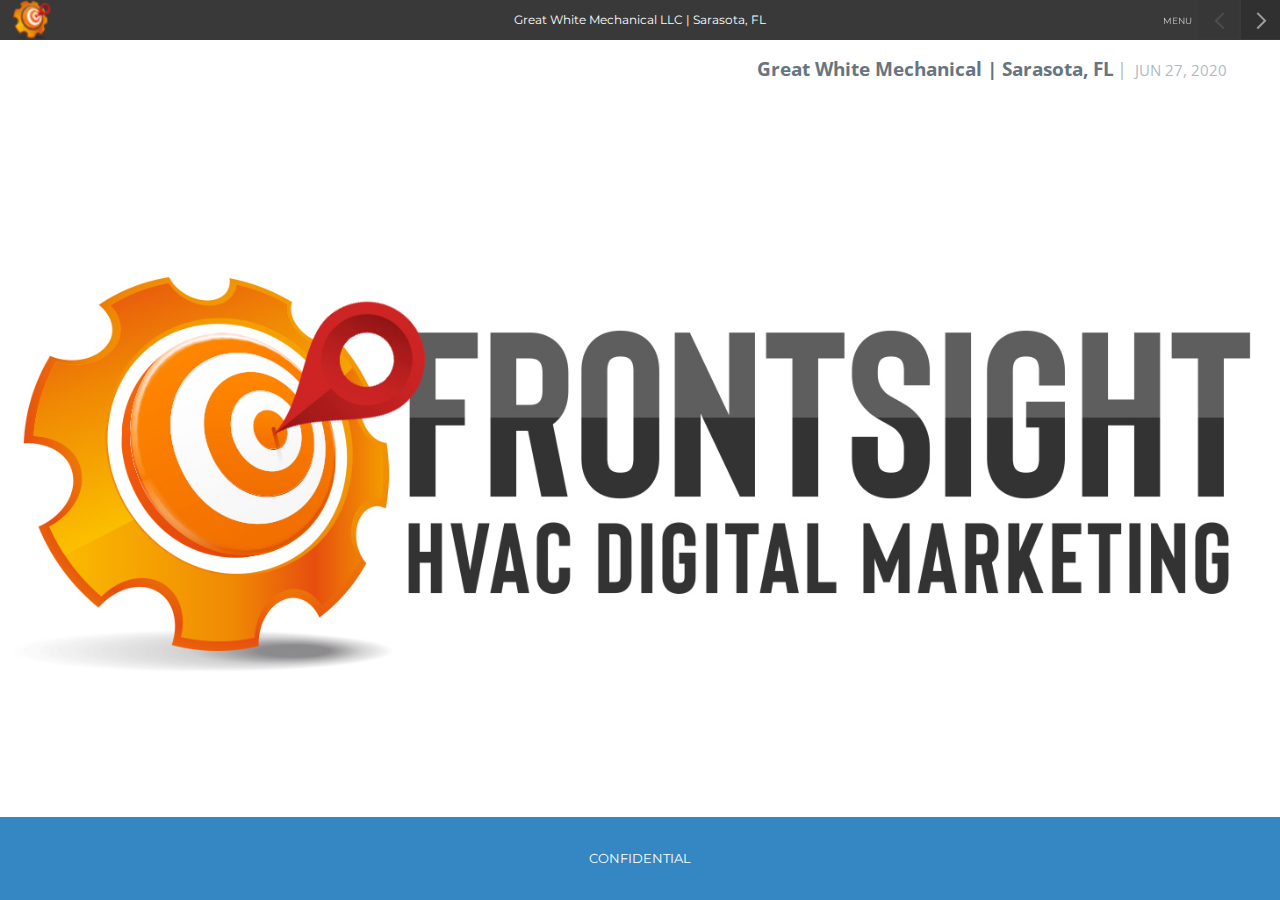
==== commit d610128a: "first commit" ====
--- a/index.html
+++ b/index.html
@@ -17,7 +17,7 @@
       defer
     ></script>
 
-    <title>FrontSight</title>
+    <title>Great White Mechanical</title>
     <!-- <style>
       #circle1 {
         width: 54em;
@@ -58,11 +58,13 @@
         <nav class="slide-nav flex light">
           <button type="button" class="ui-tab" id="mainMenuBtn">Menu</button>
         </nav>
-        <h1>Fuller's Plumbing Service | Chula Vista, CA</h1>
+        <h1>Great White Mechanical LLC | Sarasota, FL</h1>
         <a href="javascript:void(0)" class="top-logo">
           <img
             src="images/fs-icon-32.png"
             alt="FrontSight- Internet Marketing Experts"
+            height="80px"
+            width="180px"
           />
         </a>
         <nav class="main-nav ui-tab-panel" id="mainMenu">
@@ -166,8 +168,8 @@
           <section id="WelcomeSlide" class="slide welcome ui-repeater">
             <header>
               <h2>
-                <strong>Fuller's Plumbing Service | Chula Vista, CA</strong
-                ><span>|</span> JUN 26, 2020 <br />
+                <strong>Great White Mechanical | Sarasota, FL</strong
+                ><span>|</span> JUN 27, 2020 <br />
                 &nbsp;
               </h2>
             </header>
@@ -178,7 +180,7 @@
               data-key="72276"
             />
             <div class="end flex" data-item="i" data-key="72276">
-              <span>Expired Contract</span>
+              <span>confidential</span>
             </div>
           </section>
         </div>
@@ -1151,13 +1153,15 @@
                 <div class="window" data-role="container">
                   <ul class="group-list flex" data-role="list">
                     <li data-role="item" data-item="i" data-key="72276">
-                      <h3>Plumbing</h3>
+                      <h3>Air Conditioning</h3>
                       <ul class="basic">
-                        <li>Plumber</li>
-                        <li>Plumbing Company</li>
-                        <li>Local Plumber</li>
-                        <li>Emergency Plumber</li>
-                        <li>Plumber Open Now</li>
+                        <li>air conditioning repair</li>
+                        <li>ac repair </li>
+                        <li>furnace repair</li>
+                        <li>ac service</li>
+                        <li>hvac repair</li>
+
+
                       </ul>
                     </li>
                   </ul>
@@ -1515,257 +1519,6 @@
       </div>
 
       <!-- Market Aggressiveness Slide -->
-<!-- 
-      <div class="item">
-        <div class="icobalt ilayout MainZone">
-          <section
-            id="PopulationToTargetSlide"
-            class="marketing-agro slide icobalt isublayout"
-            data-theme="light"
-          >
-            <form action="">
-              <div
-                id="MarketingAggressiveness"
-                class="pop-to-target ui-repeater"
-              >
-                <header class="population">
-                  <h3>Local Population to Target</h3>
-                  <span>Minimum</span>
-                  <div class="range">
-                    <input
-                      class="manual-slider"
-                      type="range"
-                      min="117348"
-                      max="500076"
-                      id="MarketingAggressiveness_ITM72276_ctl01"
-                      name="MarketingAggressiveness$ITM72276$ctl01"
-                      value="208883"
-                    />
-                    <span data-role="population" style="left: 97%;"
-                      >117,348</span
-                    >
-                  </div>
-                  <span>Maximum</span>
-                  <button
-                    type="submit"
-                    class="btn"
-                    id="MarketingAggressiveness_ITM72276_ctl09"
-                    name="MarketingAggressiveness$ITM72276$ctl09"
-                    data-commandname="Update"
-                  >
-                    Review Proposal
-                  </button>
-                </header>
-                <div class="map" data-item="i" data-key="72276">
-                  <div
-                    class="imap"
-                    data-address="5401 Longley Lane Reno NV "
-                  ></div>
-                  <div class="circle" style="display: block;"></div>
-                  <div class="pin" style="display: block;"></div>
-                </div>
-                <aside class="strategy" data-item="i" data-key="72276">
-                  <h4 class="fill"><small>Marketing</small> Aggressiveness</h4>
-
-                  <ul id="MarketingAggressiveness_ITM72276_PackageTierID">
-                    <li>
-                      <input
-                        type="radio"
-                        value="1"
-                        checked=""
-                        id="MarketingAggressiveness_ITM72276_PackageTierID_0"
-                        name="MarketingAggressiveness$ITM72276$PackageTierID"
-                      />
-                      <label
-                        class="tooltip-right has-tooltip"
-                        for="MarketingAggressiveness_ITM72276_PackageTierID_0"
-                        ><strong class="title">Good</strong>
-                        <span data-role="cost-good">$1,520</span>
-                        <icon svg="222075"
-                          ><svg
-                            viewBox="0 0 1024 1024"
-                            data-use="/cms/svg/ra_wvctn6l5.svg#icon_222075"
-                          >
-                            <path
-                              d="M512 384c42.7 0 68.3-29.9 64-64C576 281.6 550.4 256 512 256c-38.4 0-64 29.9-64 64C448 354.1 473.6 384 512 384zM576 742.4v-264.5c0-29.9-21.3-29.9-25.6-29.9h-76.8c0 0-25.6 0-25.6 25.6v273.1c0 8.5 4.3 21.3 21.3 21.3H554.7C563.2 768 576 763.7 576 742.4zM512 1024c281.6 0 512-230.4 512-512c0-281.6-230.4-512-512-512C230.4 0 0 230.4 0 512C0 793.6 230.4 1024 512 1024zM512 128c213.3 0 384 170.7 384 384c0 213.3-170.7 384-384 384c-213.3 0-384-170.7-384-384C128 298.7 298.7 128 512 128z"
-                            ></path></svg
-                        ></icon>
-                        <div class="tooltip">
-                          <strong>Good Strategy:</strong> This is a very
-                          conservative approach. Ads at the top of the page, but
-                          rarely in the #1 spot. Budget will be limited, so the
-                          campaign will not have 100% coverage. Spend primarily
-                          during business hours.
-                        </div>
-                      </label>
-                    </li>
-                    <li>
-                      <input
-                        type="radio"
-                        value="2"
-                        id="MarketingAggressiveness_ITM72276_PackageTierID_1"
-                        name="MarketingAggressiveness$ITM72276$PackageTierID"
-                      />
-                      <label
-                        class="tooltip-right has-tooltip"
-                        for="MarketingAggressiveness_ITM72276_PackageTierID_1"
-                        ><strong class="title">Better</strong>
-                        <span data-role="cost-better">$5,000</span>
-                        <icon svg="222075"
-                          ><svg
-                            viewBox="0 0 1024 1024"
-                            data-use="/cms/svg/ra_wvctn6l5.svg#icon_222075"
-                          >
-                            <path
-                              d="M512 384c42.7 0 68.3-29.9 64-64C576 281.6 550.4 256 512 256c-38.4 0-64 29.9-64 64C448 354.1 473.6 384 512 384zM576 742.4v-264.5c0-29.9-21.3-29.9-25.6-29.9h-76.8c0 0-25.6 0-25.6 25.6v273.1c0 8.5 4.3 21.3 21.3 21.3H554.7C563.2 768 576 763.7 576 742.4zM512 1024c281.6 0 512-230.4 512-512c0-281.6-230.4-512-512-512C230.4 0 0 230.4 0 512C0 793.6 230.4 1024 512 1024zM512 128c213.3 0 384 170.7 384 384c0 213.3-170.7 384-384 384c-213.3 0-384-170.7-384-384C128 298.7 298.7 128 512 128z"
-                            ></path></svg
-                        ></icon>
-                        <div class="tooltip">
-                          <strong>Better Strategy:</strong> This is a
-                          conservative approach. The increased budget allows for
-                          the ads to run longer throughout the day and
-                          potentially on the weekends, though the campaign will
-                          not have 100% coverage. Additional tactics added to
-                          get more exposure.
-                        </div>
-                      </label>
-                    </li>
-                    <li>
-                      <input
-                        type="radio"
-                        value="3"
-                        id="MarketingAggressiveness_ITM72276_PackageTierID_2"
-                        name="MarketingAggressiveness$ITM72276$PackageTierID"
-                      />
-                      <label
-                        class="tooltip-right has-tooltip"
-                        for="MarketingAggressiveness_ITM72276_PackageTierID_2"
-                        ><strong class="title">Best</strong>
-                        <span data-role="cost-best">$6,250</span>
-                        <icon svg="222075"
-                          ><svg
-                            viewBox="0 0 1024 1024"
-                            data-use="/cms/svg/ra_wvctn6l5.svg#icon_222075"
-                          >
-                            <path
-                              d="M512 384c42.7 0 68.3-29.9 64-64C576 281.6 550.4 256 512 256c-38.4 0-64 29.9-64 64C448 354.1 473.6 384 512 384zM576 742.4v-264.5c0-29.9-21.3-29.9-25.6-29.9h-76.8c0 0-25.6 0-25.6 25.6v273.1c0 8.5 4.3 21.3 21.3 21.3H554.7C563.2 768 576 763.7 576 742.4zM512 1024c281.6 0 512-230.4 512-512c0-281.6-230.4-512-512-512C230.4 0 0 230.4 0 512C0 793.6 230.4 1024 512 1024zM512 128c213.3 0 384 170.7 384 384c0 213.3-170.7 384-384 384c-213.3 0-384-170.7-384-384C128 298.7 298.7 128 512 128z"
-                            ></path></svg
-                        ></icon>
-                        <div class="tooltip">
-                          <strong>Best Strategy:</strong> This is a more
-                          aggressive approach, as the increased budget will
-                          allow for closer to 100% coverage. More tactics will
-                          be used to get you in front of more people online, not
-                          just while they are directly searching. Ads appear in
-                          top position more often, but not always.
-                        </div>
-                      </label>
-                    </li>
-                    <li>
-                      <input
-                        type="radio"
-                        value="4"
-                        id="MarketingAggressiveness_ITM72276_PackageTierID_3"
-                        name="MarketingAggressiveness$ITM72276$PackageTierID"
-                      />
-
-                      <label
-                        class="tooltip-right has-tooltip"
-                        for="MarketingAggressiveness_ITM72276_PackageTierID_3"
-                        ><strong class="title">Domination</strong>
-                        <span data-role="cost-domination">$8,500</span>
-                        <icon svg="222075"
-                          ><svg
-                            viewBox="0 0 1024 1024"
-                            data-use="/cms/svg/ra_wvctn6l5.svg#icon_222075"
-                          >
-                            <path
-                              d="M512 384c42.7 0 68.3-29.9 64-64C576 281.6 550.4 256 512 256c-38.4 0-64 29.9-64 64C448 354.1 473.6 384 512 384zM576 742.4v-264.5c0-29.9-21.3-29.9-25.6-29.9h-76.8c0 0-25.6 0-25.6 25.6v273.1c0 8.5 4.3 21.3 21.3 21.3H554.7C563.2 768 576 763.7 576 742.4zM512 1024c281.6 0 512-230.4 512-512c0-281.6-230.4-512-512-512C230.4 0 0 230.4 0 512C0 793.6 230.4 1024 512 1024zM512 128c213.3 0 384 170.7 384 384c0 213.3-170.7 384-384 384c-213.3 0-384-170.7-384-384C128 298.7 298.7 128 512 128z"
-                            ></path></svg
-                        ></icon>
-                        <div class="tooltip">
-                          <strong>Domination Strategy:</strong> This is the most
-                          aggressive approach. Budget allows you to get in
-                          almost every possible place online that your potential
-                          clients are looking for help. Top spots, 7 days a
-                          week.
-                        </div>
-                      </label>
-                    </li>
-                  </ul>
-                </aside>
-                <aside class="industry" data-item="i" data-key="72276">
-                  <h4 class="fill"><small>types of</small> Plumbing</h4>
-                  <ul
-                    class="ui-scroll ui-repeater"
-                    id="MarketingAggressiveness_ITM72276_ctl11"
-                  >
-                    <li data-item="i" data-key="57339">
-                      Construction Plumbing
-                    </li>
-                    <li data-item="i" data-key="57335">Drains</li>
-                    <li data-item="i" data-key="57336">Fixture Plumbing</li>
-                    <li data-item="i" data-key="57337">Gas Plumbing</li>
-                    <li data-item="i" data-key="57334">General plumbing</li>
-                    <li data-item="i" data-key="57331">Leak Detection</li>
-                    <li data-item="i" data-key="57340">Outdoor Plumbing</li>
-                    <li data-item="i" data-key="57341">Piping & Repiping</li>
-                    <li data-item="i" data-key="57342">Plumbing Inspections</li>
-                    <li data-item="i" data-key="57338">Plumbing Maintenance</li>
-                    <li data-item="i" data-key="57343">Pump Plumbing</li>
-                    <li data-item="i" data-key="57344">Radiator Plumbing</li>
-                    <li data-item="i" data-key="57332">Sewer Services</li>
-                    <li data-item="i" data-key="57333">Water Heaters</li>
-                    <li data-item="i" data-key="57345">Water Line Plumbing</li>
-                    <li data-item="i" data-key="57346">Water Systems</li>
-                  </ul>
-                </aside>
-                <footer>
-                  <h4 class="fill">Local Market Estimates</h4>
-                  <div class="flex">
-                    <ul class="values">
-                      <li>
-                        <small>Times Your Ad <br />Could've Been Seen </small
-                        ><span data-role="impressions">54,100</span>
-                      </li>
-                      <li>
-                        <small>Saw an Online <br />Banner Advertisement</small
-                        ><span data-role="banners">20,500</span>
-                      </li>
-                      <li>
-                        <small>Saw a Social <br />Media Advertisement</small
-                        ><span data-role="impressions-social">7,275</span>
-                      </li>
-                      <li>
-                        <small>Watched an <br />Online Commercial</small
-                        ><span data-role="commercials">10,125</span>
-                      </li>
-                      <li>
-                        <small>Plumbing <br />Related Searches </small
-                        ><span data-role="searches">2,360</span>
-                      </li>
-                      <li>
-                        <small>Visited From Yelp <br />or Review Sites</small
-                        ><span data-role="engagements-social">95</span>
-                      </li>
-                    </ul>
-                    <ul class="totals">
-                      <li>
-                        <small>Potential <br />Website Visitors</small
-                        ><span data-role="visitors">892-1,207</span>
-                      </li>
-                      <li>
-                        <small>Potential <br />Leads</small
-                        ><span data-role="leads">45-61</span>
-                      </li>
-                    </ul>
-                  </div>
-                </footer>
-              </div>
-            </form>
-          </section>
-        </div>
-        -->
 
         <!-- ====================================== -->
         <footer class="icobalt ilayout" id="FooterZone">
@@ -1826,11 +1579,11 @@
                     <input
                       class="manual-slider"
                       type="range"
-                      min="117348"
-                      max="500076"
+                      min="59218"
+                      max="419689"
                       step="1"
                       id="myRange"
-                      value="117348"
+                      value="59218"
                       oninput="scale1(this.value)"
                       onchange="scale1(this.value)"
                     />
@@ -1838,7 +1591,7 @@
                       data-role="population"
                       style="left: 97%;"
                       id="populationNumber"
-                    >117348</span>
+                    >419,689</span>
                   </div>
 
                   <span>Maximum</span>
@@ -1900,7 +1653,7 @@
                     href="https://go.quotientapp.com/q/yiiPUUk1PewGNeHhj1UBmdISfUYQIg1-reqVjtLkwKE"
                     class="imap"
                     id="imap"
-                    data-address="1063 3rd Ave, Chula Vista, CA 91911 "
+                    data-address="1389 Georgetowne Cir, Sarasota, FL 34232"
                     ,
                   ></div>
                   <!-- ===============CIRCLE============================ -->
@@ -2162,29 +1915,29 @@
                   </ul>
                 </aside>
                 <aside class="industry" data-item="i" data-key="72276">
-                  <h4 class="fill"><small>types of</small> Plumbing</h4>
+                  <h4 class="fill"><small>types of</small> HVAC</h4>
                   <ul
                     class="ui-scroll ui-repeater"
                     id="MarketingAggressiveness_ITM72276_ctl11"
                   >
                     <li data-item="i" data-key="57339">
-                      Construction Plumbing
+                      Commercial HVAC
                     </li>
-                    <li data-item="i" data-key="57335">Drains</li>
-                    <li data-item="i" data-key="57336">Fixture Plumbing</li>
-                    <li data-item="i" data-key="57337">Gas Plumbing</li>
-                    <li data-item="i" data-key="57334">General plumbing</li>
+                    <li data-item="i" data-key="57335">AC Maintenance</li>
+                    <li data-item="i" data-key="57336">Heating Maintenance</li>
+                    <li data-item="i" data-key="57337">Install AC</li>
+                    <li data-item="i" data-key="57334">Install Ducts & Vents</li>
                     <li data-item="i" data-key="57331">Leak Detection</li>
-                    <li data-item="i" data-key="57340">Outdoor Plumbing</li>
+                    <li data-item="i" data-key="57340">Ductless Heating & AC Service</li>
                     <li data-item="i" data-key="57341">Piping & Repiping</li>
-                    <li data-item="i" data-key="57342">Plumbing Inspections</li>
-                    <li data-item="i" data-key="57338">Plumbing Maintenance</li>
-                    <li data-item="i" data-key="57343">Pump Plumbing</li>
-                    <li data-item="i" data-key="57344">Radiator Plumbing</li>
-                    <li data-item="i" data-key="57332">Sewer Services</li>
+                    <li data-item="i" data-key="57342">Air Balancing</li>
+                    <li data-item="i" data-key="57338">Mechanical Construction</li>
+                    <li data-item="i" data-key="57343">Indoor Air Quality</li>
+                    <li data-item="i" data-key="57344">Furnace Repair</li>
+                    <li data-item="i" data-key="57332">Commercial Refrigeration</li>
                     <li data-item="i" data-key="57333">Water Heaters</li>
-                    <li data-item="i" data-key="57345">Water Line Plumbing</li>
-                    <li data-item="i" data-key="57346">Water Systems</li>
+                    <li data-item="i" data-key="57345">Boiler Installation</li>
+                    <li data-item="i" data-key="57346">Chilled Water Systems</li>
                   </ul>
                 </aside>
                 <footer>
@@ -2197,7 +1950,7 @@
                           data-role="impressions"
                           id="impressions_number"
                           value=""
-                          >1</span
+                          >17,125</span
                         >
                       </li>
                       <li>
@@ -2340,10 +2093,10 @@
         function initMap() {
           exports.map = new google.maps.Map(document.getElementById("imap"), {
             center: {
-              lat: 32.620544, 
-              lng: -117.0931712,
+              lat: 27.3508787, 
+              lng: -82.4660735,
             },
-            zoom: 12,
+            zoom: 11,
           });
         }
 
@@ -2405,7 +2158,7 @@
 
       function scale1(value) {
         document.getElementById("circle").style.transform =
-          "scale(" + (value - 126378) / 100000 + ")";
+          "scale(" + (value - 57738 ) / 100000 + ")";
         document.getElementById("populationNumber").innerHTML = numberWithCommas(value);
         document.getElementById(
           "impressions_number"
--- a/css/styles.css
+++ b/css/styles.css
@@ -2544,7 +2544,7 @@
     -ms-transform: rotate(-45deg) translate(0, -50%);
     transform: rotate(-45deg) translate(0, -50%);
     margin: -63% 0 0 -125%;
-    background-color: #3387c2;
+    background-color: #FF8C00;
     transition: transform 0.5s ease, background-color 0.3s ease;
 }
 .masthead.negative .top-logo:before {
@@ -2556,8 +2556,8 @@
     transform: rotate(-45deg);
 }
 .masthead .top-logo img {
-    width: 4.45em;
-    height: 3.8em;
+    width: 4em;
+    height: 3em;
     position: relative;
 }
 .masthead .top-logo div.img {
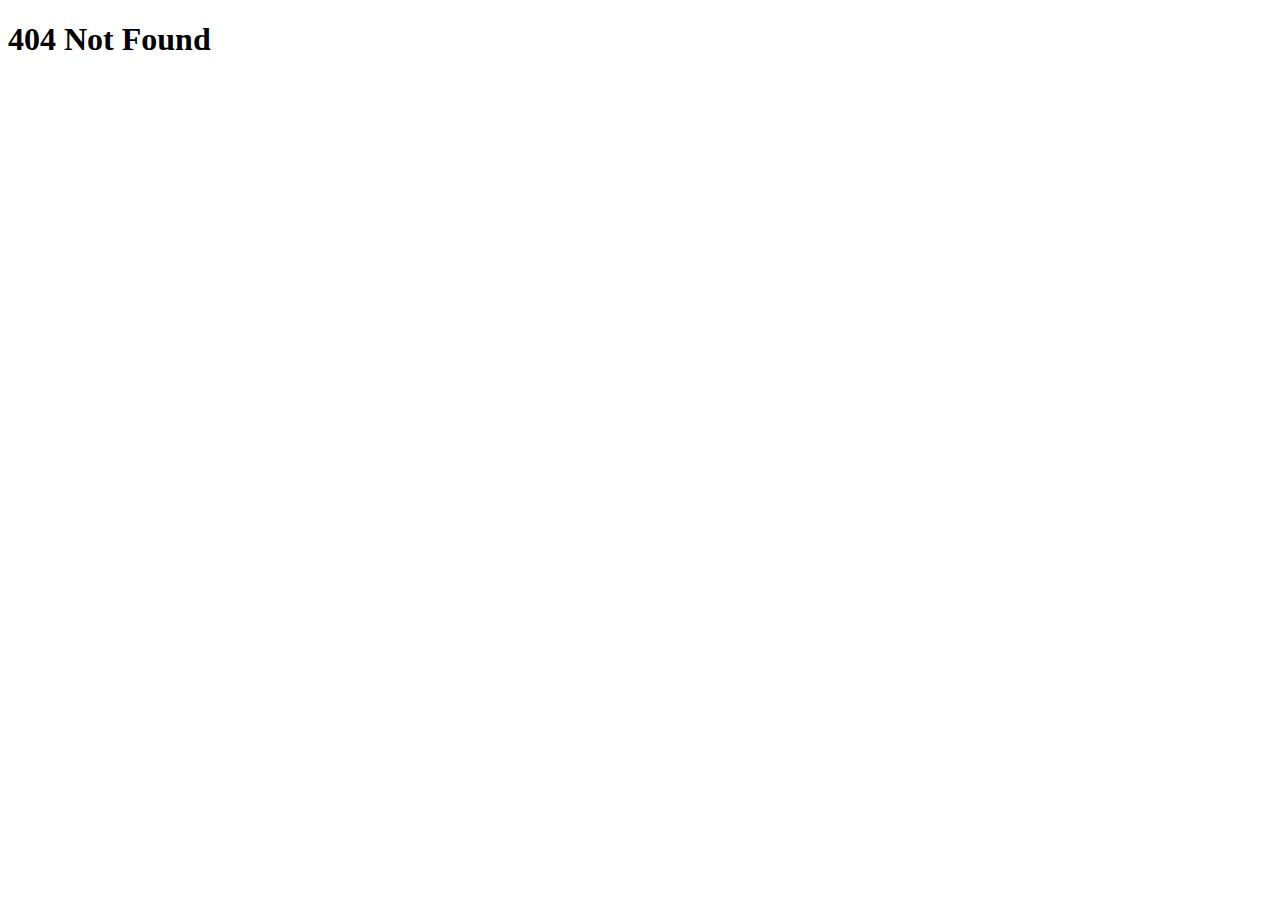
==== commit 4abcf810: "fix menu" ====
--- a/index.html
+++ b/index.html
@@ -1,2240 +1,13 @@
 <!DOCTYPE html>
 <html lang="en">
-  <head>
-    <!-- Required meta tags -->
-    <meta charset="utf-8" />
-    <meta
-      name="viewport"
-      content="width=device-width, initial-scale=1, shrink-to-fit=no"
-    />
+<head>
+  <meta charset="UTF-8">
+  <meta name="viewport" content="width=device-width, initial-scale=1.0">
+  <title>Not Found</title>
+</head>
+<body>
 
-    <link href="css/slick.css" rel="stylesheet" />
-    <link href="css/styles.css" rel="stylesheet" />
-    <link href="css/newStyles.css" rel="stylesheet" />
-    <link href="css/slider.css" rel="stylesheet" />
-    <script
-      src="https://maps.googleapis.com/maps/api/js?key=AIzaSyCixT0iG2HZkTOLWBd2EKAWEpFK27dn8P0&callback=initMap&libraries=&v=weekly"
-      defer
-    ></script>
-
-    <title>Great White Mechanical</title>
-    <!-- <style>
-      #circle1 {
-        width: 54em;
-        height: 54em;
-        position: absolute;
-        top: 50%;
-        left: 50%;
-        margin: -27em 0 0 -27em;
-        _border: solid 2px #393939;
-        border-radius: 50%;
-        transform: scale(0.485488);
-
-        _background-image: radial-gradient(
-          circle,
-          rgba(53, 166, 246, 0.1),
-          rgba(53, 166, 246, 0.5)
-        );
-        _background-image: radial-gradient(
-          circle closest-side,
-          rgba(53, 166, 246, 0.6),
-          rgba(53, 166, 246, 0.3) 70%,
-          rgba(53, 166, 246, 0) 100%
-        );
-        background-image: radial-gradient(
-          circle closest-side,
-          rgba(95, 196, 97, 0.5),
-          rgba(95, 196, 97, 0.25) 70%,
-          rgba(95, 196, 97, 0) 100%
-        );
-      }
-    </style> -->
-  </head>
-
-  <body class="show-nav"></body>
-    <!-- HEADER -->
-    <header class="icobalt ilayout" id="TopZone">
-      <div id="Masthead" class="masthead ui-tabs expired ui-repeater">
-        <nav class="slide-nav flex light">
-          <button type="button" class="ui-tab" id="mainMenuBtn">Menu</button>
-        </nav>
-        <h1>Great White Mechanical LLC | Sarasota, FL</h1>
-        <a href="javascript:void(0)" class="top-logo">
-          <img
-            src="images/fs-icon-32.png"
-            alt="FrontSight- Internet Marketing Experts"
-            height="80px"
-            width="180px"
-          />
-        </a>
-        <nav class="main-nav ui-tab-panel" id="mainMenu">
-          <a href="javascript:void('close')" class="ui-tab" data-tab="None"></a>
-          <a href="javascript:void('instruct')" class="ui-tab" data-tab="None"
-            >Need Help Navigating?</a
-          >
-          <h2>Your Proposal</h2>
-          <ul>
-            <li class="" data-item="i">
-              <a
-                href="/proposal/introduction/?contract="
-                id="Masthead_2"
-                data-replace-href="/proposal/introduction/?contract={q:contract}"
-                >Introduction</a
-              >
-            </li>
-            <li class="" data-item="i">
-              <a
-                href="/proposal/website-features/?contract="
-                id="Masthead_3"
-                data-replace-href="/proposal/website-features/?contract={q:contract}"
-                >Website Features</a
-              >
-            </li>
-            <li class="" data-item="i">
-              <a
-                href="/proposal/marketing-team/?contract="
-                id="Masthead_4"
-                data-replace-href="/proposal/marketing-team/?contract={q:contract}"
-                >Marketing Team</a
-              >
-            </li>
-            <li class="" data-item="i">
-              <a
-                href="/proposal/technology-reporting/?contract="
-                id="Masthead_5"
-                data-replace-href="/proposal/technology-reporting/?contract={q:contract}"
-                >Technology & Reporting</a
-              >
-            </li>
-            <li class="" data-item="i">
-              <a
-                href="/proposal/paid-advertising/?contract="
-                id="Masthead_6"
-                data-replace-href="/proposal/paid-advertising/?contract={q:contract}"
-                >Paid Advertising</a
-              >
-            </li>
-            <li class="" data-item="i">
-              <a
-                href="/proposal/paid-advertising-results/?contract="
-                id="Masthead_7"
-                data-replace-href="/proposal/paid-advertising-results/?contract={q:contract}"
-                >Paid Advertising Results</a
-              >
-            </li>
-            <li class="" data-item="i">
-              <a
-                href="/proposal/display-advertising/?contract="
-                id="Masthead_8"
-                data-replace-href="/proposal/display-advertising/?contract={q:contract}"
-                >Display Advertising</a
-              >
-            </li>
-            <li class="" data-item="i">
-              <a
-                href="/proposal/social-advertising/?contract="
-                id="Masthead_9"
-                data-replace-href="/proposal/social-advertising/?contract={q:contract}"
-                >Social Advertising</a
-              >
-            </li>
-            <li class="" data-item="i">
-              <a
-                href="/proposal/directory-advertising/?contract="
-                id="Masthead_10"
-                data-replace-href="/proposal/directory-advertising/?contract={q:contract}"
-                >Directory Advertising</a
-              >
-            </li>
-            <li class="selected" data-item="i">
-              <a
-                href="/proposal/population-to-target/?contract="
-                id="Masthead_11"
-                data-replace-href="/proposal/population-to-target/?contract={q:contract}"
-                >Population to Target</a
-              >
-            </li>
-          </ul>
-        </nav>
-      </div>
-    </header>
-
-    <!-- MAIN -->
-    <main class="presentationSlider">
-      <!-- Home Slide -->
-
-      <div class="item">
-        <div class="icobalt ilayout MainZone">
-          <section id="WelcomeSlide" class="slide welcome ui-repeater">
-            <header>
-              <h2>
-                <strong>Great White Mechanical | Sarasota, FL</strong
-                ><span>|</span> JUN 27, 2020 <br />
-                &nbsp;
-              </h2>
-            </header>
-            <img
-              src="images/fs_banner_logo.jpg"
-              alt="FrontSight - Internet Marketing"
-              data-item="i"
-              data-key="72276"
-            />
-            <div class="end flex" data-item="i" data-key="72276">
-              <span>confidential</span>
-            </div>
-          </section>
-        </div>
-        <footer class="icobalt ilayout" id="FooterZone">
-          <section class="instructions" id="Instructions">
-            <h2 class="header">Navigating Your Proposal</h2>
-            <p>
-              To navigate through your proposal, use the hub in the
-              <u>upper right.</u>
-            </p>
-            <p>Or... Use your left &amp; right arrows on your keyboard.</p>
-            <figure class="flex">
-              <div class="right"></div>
-              <div class="vertical">
-                <div class="top"></div>
-                <div class="bottom"></div>
-              </div>
-              <div class="left"></div>
-            </figure>
-            <a
-              href="javascript:void('Navigate');"
-              class="btn"
-              data-direction="next"
-              >Ok, I got it</a
-            >
-          </section>
-        </footer>
-      </div>
-
-      <!-- Website Features Slide -->
-
-      <div class="item">
-        <div class="icobalt ilayout MainZone">
-          <section
-            id="WebsiteFeatures"
-            class="website-features slide slide-in ui-repeater"
-            data-theme="light"
-          >
-            <article class="half">
-              <header>
-                <span> Marketing Package</span>
-                <h2 class="header">Website Features</h2>
-              </header>
-              <p>
-                Never again will your business be represented with a static /
-                "dumb" website. The smart website you receive from FrontSight is
-                more than just a pretty face or glossy brochure. This new site
-                will be a powerful marketing weapon that will learn, adapt, and
-                improve from every click and every visitor.
-              </p>
-              <ol
-                class="colored-list items-8 flex"
-                id="services"
-                data-role="event-trigger"
-              >
-                <li
-                  id="Marketing_Service_102"
-                  data-service="website-design"
-                  data-item="i"
-                  data-key="72276"
-                >
-                  Smart Website & Design
-                </li>
-                <li
-                  id="Marketing_Service_103"
-                  data-service="new-content"
-                  data-item="i"
-                  data-key="72276"
-                >
-                  Up to 20 Pages of New Content
-                </li>
-                <li
-                  id="Marketing_Service_104"
-                  data-service="mobile-friendly"
-                  data-item="i"
-                  data-key="72276"
-                >
-                  Designed to Convert Mobile Traffic
-                </li>
-                <li
-                  id="Marketing_Service_105"
-                  data-service="redesign"
-                  data-item="i"
-                  data-key="72276"
-                >
-                  Brand New Site & Technology Every 24 Months
-                </li>
-                <li
-                  id="Marketing_Service_106"
-                  data-service="initial-seo"
-                  data-item="i"
-                  data-key="72276"
-                >
-                  Search Engine Optimization
-                </li>
-                <li
-                  id="Marketing_Service_63"
-                  data-service="ux-testing"
-                  data-item="i"
-                  data-key="72276"
-                >
-                  User Experience Testing
-                </li>
-                <li
-                  id="Marketing_Service_107"
-                  data-service="landing-pages"
-                  data-item="i"
-                  data-key="72276"
-                >
-                  Thousands of Landing Pages by Topic & Geo
-                </li>
-                <li
-                  id="Marketing_Service_108"
-                  data-service="google-optimized"
-                  data-item="i"
-                  data-key="72276"
-                >
-                  Google AdWords Optimized
-                </li>
-              </ol>
-            </article>
-            <ul
-              class="pin-list"
-              style="background-image: url('images/website-features.png');"
-              data-role="event-target"
-              data-setfocus="true"
-            >
-              <li data-service="website-design" data-item="si" data-key="72276">
-                <span></span>
-              </li>
-              <li data-service="new-content" data-item="si" data-key="72276">
-                <span></span>
-              </li>
-              <li
-                data-service="mobile-friendly"
-                data-item="si"
-                data-key="72276"
-              >
-                <span></span>
-              </li>
-              <li data-service="redesign" data-item="si" data-key="72276">
-                <span></span>
-              </li>
-              <li data-service="initial-seo" data-item="si" data-key="72276">
-                <span></span>
-              </li>
-              <li data-service="ux-testing" data-item="si" data-key="72276">
-                <span></span>
-              </li>
-              <li data-service="landing-pages" data-item="si" data-key="72276">
-                <span></span>
-              </li>
-              <li
-                data-service="google-optimized"
-                data-item="si"
-                data-key="72276"
-              >
-                <span></span>
-              </li>
-            </ul>
-          </section>
-        </div>
-        <footer class="icobalt ilayout" id="FooterZone">
-          <section class="instructions" id="Instructions">
-            <h2 class="header">Navigating Your Proposal</h2>
-            <p>
-              To navigate through your proposal, use the hub in the
-              <u>upper right.</u>
-            </p>
-            <p>Or... Use your left &amp; right arrows on your keyboard.</p>
-            <figure class="flex">
-              <div class="right"></div>
-              <div class="vertical">
-                <div class="top"></div>
-                <div class="bottom"></div>
-              </div>
-              <div class="left"></div>
-            </figure>
-            <a
-              href="javascript:void('Navigate');"
-              class="btn"
-              data-direction="next"
-              >Ok, I got it</a
-            >
-          </section>
-        </footer>
-      </div>
-
-      <!-- Client Generation Package Slide -->
-<!-- 
-      <div class="item">
-        <div class="icobalt ilayout MainZone">
-          <section
-            id="MarketingPackage"
-            class="marketing-package scorpion-team slide slide-in ui-repeater"
-            data-theme="light"
-          >
-            <article>
-              <header>
-                <span>Marketing &amp; Support</span>
-                <h2 class="header">Client Generation Package</h2>
-              </header>
-              <p>
-                At FrontSight, your team takes the time to truly understand you,
-                your business, and
-                <br />your goals. Armed with that knowledge, we work hard day in
-                and day out to run <br />the most effective advertising possible
-                online.
-              </p>
-              <h3>As part of your package, you'll get:</h3>
-              <ul class="icon-list flex">
-                <li class="flex half" data-item="i" data-key="72276">
-                  <div class="img s-48 manager">
-                    <img
-                      src="[data-uri]"
-                      alt=""
-                    />
-                  </div>
-                  <span>Dedicated Internet Marketing Manager</span>
-                </li>
-                <li class="flex half" data-item="i" data-key="72276">
-                  <div class="img s-48 reviews">
-                    <img
-                      src="[data-uri]"
-                      alt=""
-                    />
-                  </div>
-                  <span>Reviews & Reputation Monitoring</span>
-                </li>
-                <li class="flex half" data-item="i" data-key="72276">
-                  <div class="img s-48 planner">
-                    <img
-                      src="[data-uri]"
-                      alt=""
-                    />
-                  </div>
-                  <span>Directory Management & Optimization</span>
-                </li>
-                <li class="flex half" data-item="i" data-key="72276">
-                  <div class="img s-48 value-client">
-                    <img
-                      src="[data-uri]"
-                      alt=""
-                    />
-                  </div>
-                  <span>Conversion Reviews & Optimization</span>
-                </li>
-                <li class="flex half" data-item="i" data-key="72276">
-                  <div class="img s-48 pie-chart">
-                    <img
-                      src="[data-uri]"
-                      alt=""
-                    />
-                  </div>
-                  <span>In-Depth Monthly Reports</span>
-                </li>
-                <li class="flex half" data-item="i" data-key="72276">
-                  <div class="img s-48 site-health">
-                    <img
-                      src="[data-uri]"
-                      alt=""
-                    />
-                  </div>
-                  <span>Access to Industry Best Reporting</span>
-                </li>
-                <li class="flex half" data-item="i" data-key="72276">
-                  <div class="img s-48 cursor">
-                    <img
-                      src="[data-uri]"
-                      alt=""
-                    />
-                  </div>
-                  <span>User Experience Testing</span>
-                </li>
-                <li class="flex half" data-item="i" data-key="72276">
-                  <div class="img s-48 search">
-                    <img
-                      src="[data-uri]"
-                      alt=""
-                    />
-                  </div>
-                  <span>49 Point Weekly Campaign Review</span>
-                </li>
-              </ul>
-            </article>
-            <aside>
-              <h4>Meet Some of The Team</h4>
-              <ul class="ui-repeater" id="MarketingPackage_FTR0_ctl00">
-                <li class="fourth" data-item="i">
-                  <figure class="staff">
-                    <img
-                      src="[data-uri]"
-                      style="
-                        background-image: url('https://sms.scorpiondesign.com/cms/thumbnails/34/120x120/images/staff/julia-cook.jpg');
-                      "
-                      alt=""
-                    />
-                  </figure>
-                  <strong>Julia Cook</strong>
-                  <em>EVP of Marketing</em>
-                </li>
-                <li class="fourth" data-item="i">
-                  <figure class="staff">
-                    <img
-                      src="[data-uri]"
-                      style="
-                        background-image: url('https://sms.scorpiondesign.com/cms/thumbnails/34/120x120/images/staff/nicolette-wright.jpg');
-                      "
-                      alt=""
-                    />
-                  </figure>
-                  <strong>Nicolette Wright</strong>
-                  <em>Director of Creative Development</em>
-                </li>
-                <li class="fourth" data-item="i">
-                  <figure class="staff">
-                    <img
-                      src="[data-uri]"
-                      style="
-                        background-image: url('https://sms.scorpiondesign.com/cms/thumbnails/34/120x120/images/staff/rod-troutman.jpg');
-                      "
-                      alt=""
-                    />
-                  </figure>
-                  <strong>Rod Troutman</strong>
-                  <em>Technical Services Manager</em>
-                </li>
-                <li class="fourth" data-item="i">
-                  <figure class="staff">
-                    <img
-                      src="[data-uri]"
-                      style="
-                        background-image: url('https://sms.scorpiondesign.com/cms/thumbnails/34/120x120/images/staff/paul-gordon.jpg');
-                      "
-                      alt=""
-                    />
-                  </figure>
-                  <strong>Paul Gordon</strong>
-                  <em>Vice President of Film</em>
-                </li>
-                <li class="fourth" data-item="i">
-                  <figure class="staff">
-                    <img
-                      src="[data-uri]"
-                      style="
-                        background-image: url('https://sms.scorpiondesign.com/cms/thumbnails/34/120x120/images/staff/josh-smith.jpg');
-                      "
-                      alt=""
-                    />
-                  </figure>
-                  <strong>Josh Smith</strong>
-                  <em>Vice President of Plumbing Marketing</em>
-                </li>
-                <li class="fourth" data-item="i">
-                  <figure class="staff">
-                    <img
-                      src="[data-uri]"
-                      style="
-                        background-image: url('https://sms.scorpiondesign.com/cms/thumbnails/34/120x120/images/staff/david-kurzius.jpg');
-                      "
-                      alt=""
-                    />
-                  </figure>
-                  <strong>David Kurzius</strong>
-                  <em>Plumbing Marketing Manager</em>
-                </li>
-                <li class="fourth" data-item="i">
-                  <figure class="staff">
-                    <img
-                      src="[data-uri]"
-                      style="
-                        background-image: url('https://sms.scorpiondesign.com/cms/thumbnails/34/120x120/images/staff/lauren-persico.jpg');
-                      "
-                      alt=""
-                    />
-                  </figure>
-                  <strong>Lauren Persico</strong>
-                  <em>Executive Vice President</em>
-                </li>
-                <li class="fourth" data-item="i">
-                  <figure class="staff">
-                    <img
-                      src="[data-uri]"
-                      style="
-                        background-image: url('https://sms.scorpiondesign.com/cms/thumbnails/34/120x120/images/staff/daylen-farkas.jpg');
-                      "
-                      alt=""
-                    />
-                  </figure>
-                  <strong>Daylen Farkas</strong>
-                  <em>Director of Advertising Analytics</em>
-                </li>
-                <li class="fourth" data-item="i">
-                  <figure class="staff">
-                    <img
-                      src="[data-uri]"
-                      style="
-                        background-image: url('https://sms.scorpiondesign.com/cms/thumbnails/34/120x120/images/staff/sami-kretz.jpg');
-                      "
-                      alt=""
-                    />
-                  </figure>
-                  <strong>Sami Kretz</strong>
-                  <em>Director of Project Management</em>
-                </li>
-                <li class="fourth" data-item="i">
-                  <figure class="staff">
-                    <img
-                      src="[data-uri]"
-                      style="
-                        background-image: url('https://sms.scorpiondesign.com/cms/thumbnails/34/120x120/images/staff/holleigh-taufer.jpg');
-                      "
-                      alt=""
-                    />
-                  </figure>
-                  <strong>Holleigh Taufer</strong>
-                  <em>Director of Plumbing Marketing</em>
-                </li>
-                <li class="fourth" data-item="i">
-                  <figure class="staff">
-                    <img
-                      src="[data-uri]"
-                      style="
-                        background-image: url('https://sms.scorpiondesign.com/cms/thumbnails/34/120x120/images/staff/elliott-golbar.jpg');
-                      "
-                      alt=""
-                    />
-                  </figure>
-                  <strong>Elliott Golbar</strong>
-                  <em>Senior Paid Advertising Strategist</em>
-                </li>
-                <li class="fourth" data-item="i">
-                  <figure class="staff">
-                    <img
-                      src="[data-uri]"
-                      style="
-                        background-image: url('https://sms.scorpiondesign.com/cms/thumbnails/34/120x120/images/staff/david-booth.jpg');
-                      "
-                      alt=""
-                    />
-                  </figure>
-                  <strong>David Booth</strong>
-                  <em>Director of Advertising Projects</em>
-                </li>
-                <li class="fourth" data-item="i">
-                  <figure class="staff">
-                    <img
-                      src="[data-uri]"
-                      style="
-                        background-image: url('https://sms.scorpiondesign.com/cms/thumbnails/34/120x120/images/staff/dan-lopez.jpg');
-                      "
-                      alt=""
-                    />
-                  </figure>
-                  <strong>Dan Lopez</strong>
-                  <em>Vice President of Paid Advertising</em>
-                </li>
-                <li class="fourth" data-item="i">
-                  <figure class="staff">
-                    <img
-                      src="[data-uri]"
-                      style="
-                        background-image: url('https://sms.scorpiondesign.com/cms/thumbnails/34/120x120/images/staff/kate-fitzgerald.jpg');
-                      "
-                      alt=""
-                    />
-                  </figure>
-                  <strong>Kate FitzGerald</strong>
-                  <em>Plumbing Marketing Manager</em>
-                </li>
-                <li class="fourth" data-item="i">
-                  <figure class="staff">
-                    <img
-                      src="[data-uri]"
-                      style="
-                        background-image: url('https://sms.scorpiondesign.com/cms/thumbnails/34/120x120/images/staff/dan-bedell.jpg');
-                      "
-                      alt=""
-                    />
-                  </figure>
-                  <strong>Dan Bedell</strong>
-                  <em>Chief Operating Officer</em>
-                </li>
-                <li class="fourth" data-item="i">
-                  <figure class="staff">
-                    <img
-                      src="[data-uri]"
-                      style="
-                        background-image: url('https://sms.scorpiondesign.com/cms/thumbnails/34/120x120/images/staff/michelle-annett.jpg');
-                      "
-                      alt=""
-                    />
-                  </figure>
-                  <strong>Michelle Annett</strong>
-                  <em>Vice President of Creative Development</em>
-                </li>
-                <li class="fourth" data-item="i">
-                  <figure class="staff">
-                    <img
-                      src="[data-uri]"
-                      style="
-                        background-image: url('https://sms.scorpiondesign.com/cms/thumbnails/34/120x120/images/staff/john-caprine.jpg');
-                      "
-                      alt=""
-                    />
-                  </figure>
-                  <strong>John Caprine</strong>
-                  <em>Plumbing Marketing Manager</em>
-                </li>
-                <li class="fourth" data-item="i">
-                  <figure class="staff">
-                    <img
-                      src="[data-uri]"
-                      style="
-                        background-image: url('https://sms.scorpiondesign.com/cms/thumbnails/34/120x120/images/staff/megan-ramirez.jpg');
-                      "
-                      alt=""
-                    />
-                  </figure>
-                  <strong>Megan Ramirez</strong>
-                  <em>Senior VP of Content & SEO</em>
-                </li>
-                <li class="fourth" data-item="i">
-                  <figure class="staff">
-                    <img
-                      src="[data-uri]"
-                      style="
-                        background-image: url('https://sms.scorpiondesign.com/cms/thumbnails/34/120x120/images/staff/eric-reuveni.jpg');
-                      "
-                      alt=""
-                    />
-                  </figure>
-                  <strong>Eric Reuveni</strong>
-                  <em>Chief Delivery Officer</em>
-                </li>
-                <li class="fourth" data-item="i">
-                  <figure class="staff">
-                    <img
-                      src="[data-uri]"
-                      style="
-                        background-image: url('https://sms.scorpiondesign.com/cms/thumbnails/34/120x120/images/staff/nathan-rose.jpg');
-                      "
-                      alt=""
-                    />
-                  </figure>
-                  <strong>Nathan Rose</strong>
-                  <em>Senior Systems Developer</em>
-                </li>
-              </ul>
-            </aside>
-          </section>
-        </div>
-        <footer class="icobalt ilayout" id="FooterZone">
-          <section class="instructions" id="Instructions">
-            <h2 class="header">Navigating Your Proposal</h2>
-            <p>
-              To navigate through your proposal, use the hub in the
-              <u>upper right.</u>
-            </p>
-            <p>Or... Use your left &amp; right arrows on your keyboard.</p>
-            <figure class="flex">
-              <div class="right"></div>
-              <div class="vertical">
-                <div class="top"></div>
-                <div class="bottom"></div>
-              </div>
-              <div class="left"></div>
-            </figure>
-            <a
-              href="javascript:void('Navigate');"
-              class="btn"
-              data-direction="next"
-              >Ok, I got it</a
-            >
-          </section>
-        </footer>
-      </div> -->
-
-      <!-- Technology & Reporting -->
-
-      <div class="item">
-        <div class="icobalt ilayout MainZone">
-          <section
-            id="PackageTechnology"
-            class="package-tech slide slide-in"
-            data-theme="light"
-          >
-            <article class="half flex ui-repeater" id="TechnologyTabs">
-              <header>
-                <span> Marketing Package</span>
-                <h2 class="header">Technology &amp; Reporting</h2>
-              </header>
-              <p>
-                We power all of our campaigns with complex, industry-leading
-                technology. We then take that further by equipping you with
-                easy-to-understand tools and reporting to see performance.
-              </p>
-              <ul class="content-tabs half" data-role="event-trigger">
-                <li
-                  class="active"
-                  id="Marketing_Service_55"
-                  data-service="sms"
-                  data-item="i"
-                  data-key="72276"
-                >
-                  <a href="javascript:void(0)">FrontSight Marketing System</a>
-                </li>
-                <li
-                  class=""
-                  id="Marketing_Service_56"
-                  data-service="call-tracking"
-                  data-item="i"
-                  data-key="72276"
-                >
-                  <a href="javascript:void(0)">Call Tracking & Reporting</a>
-                </li>
-                <li
-                  class=""
-                  id="Marketing_Service_57"
-                  data-service="content-blog"
-                  data-item="i"
-                  data-key="72276"
-                >
-                  <a href="javascript:void(0)"
-                    >Content Management & Blog System</a
-                  >
-                </li>
-                <li
-                  class=""
-                  id="Marketing_Service_66"
-                  data-service="landing-pages"
-                  data-item="i"
-                  data-key="72276"
-                >
-                  <a href="javascript:void(0)">Dynamic Landing Pages</a>
-                </li>
-                <li
-                  class=""
-                  id="Marketing_Service_73"
-                  data-service="campaign-analysis"
-                  data-item="i"
-                  data-key="72276"
-                >
-                  <a href="javascript:void(0)"
-                    >Conversion & Campaign Analysis</a
-                  >
-                </li>
-                <li
-                  class=""
-                  id="Marketing_Service_58"
-                  data-service="hosting"
-                  data-item="i"
-                  data-key="72276"
-                >
-                  <a href="javascript:void(0)">Hosting & Maintenance</a>
-                </li>
-              </ul>
-              <ul
-                class="content-tab-panels half tab-target"
-                data-role="event-target"
-              >
-                <li
-                  class="ui-tab-panel active"
-                  data-service="sms"
-                  data-item="si"
-                  data-key="72276"
-                >
-                  You will be given access to the robust FrontSight Marketing
-                  System where you can view details about everything involving
-                  your online marketing campaigns.
-                </li>
-                <li
-                  class="ui-tab-panel"
-                  data-service="call-tracking"
-                  data-item="si"
-                  data-key="72276"
-                >
-                  Our call tracking technology makes the performance of your
-                  campaign completely transparent with accessible, thorough
-                  reporting.
-                </li>
-                <li
-                  class="ui-tab-panel"
-                  data-service="content-blog"
-                  data-item="si"
-                  data-key="72276"
-                >
-                  Add, edit, and work on your content all from a simple,
-                  user-friendly interface with our proprietary Content
-                  Management & Blog System.
-                </li>
-                <li
-                  class="ui-tab-panel"
-                  data-service="landing-pages"
-                  data-item="si"
-                  data-key="72276"
-                >
-                  When you run paid advertising with FrontSight, your website will
-                  be equipped with proven landing pages customized to your
-                  business and built to convert.
-                </li>
-                <li
-                  class="ui-tab-panel"
-                  data-service="campaign-analysis"
-                  data-item="si"
-                  data-key="72276"
-                >
-                FrontSight never takes a “set it and forget it” approach with
-                  our campaigns. Your campaign will be regularly analyzed to
-                  ensure it’s performing at its best.
-                </li>
-                <li
-                  class="ui-tab-panel"
-                  data-service="hosting"
-                  data-item="si"
-                  data-key="72276"
-                >
-                  You won’t ever have to worry about the hosting and maintenance
-                  of your website. FrontSight will take care of it all on your
-                  behalf!
-                </li>
-              </ul>
-            </article>
-            <figure
-              class="half tab-target plumbing ui-repeater"
-              id="TechnologySlides"
-              data-role="event-target"
-            >
-              <img
-                src="[data-uri]"
-                class="sms items-6"
-                alt=""
-                data-service="sms"
-                data-item="i"
-              /><img
-                src="[data-uri]"
-                class="call-tracking items-6"
-                alt=""
-                data-service="call-tracking"
-                data-item="i"
-              /><img
-                src="[data-uri]"
-                class="content-blog items-6"
-                alt=""
-                data-service="content-blog"
-                data-item="i"
-              /><img
-                src="[data-uri]"
-                class="landing-pages items-6"
-                alt=""
-                data-service="landing-pages"
-                data-item="i"
-              /><img
-                src="[data-uri]"
-                class="campaign-analysis items-6"
-                alt=""
-                data-service="campaign-analysis"
-                data-item="i"
-              /><img
-                src="[data-uri]"
-                class="hosting items-6"
-                alt=""
-                data-service="hosting"
-                data-item="i"
-              />
-            </figure>
-          </section>
-        </div>
-        <footer class="icobalt ilayout" id="FooterZone">
-          <section class="instructions" id="Instructions">
-            <h2 class="header">Navigating Your Proposal</h2>
-            <p>
-              To navigate through your proposal, use the hub in the
-              <u>upper right.</u>
-            </p>
-            <p>Or... Use your left &amp; right arrows on your keyboard.</p>
-            <figure class="flex">
-              <div class="right"></div>
-              <div class="vertical">
-                <div class="top"></div>
-                <div class="bottom"></div>
-              </div>
-              <div class="left"></div>
-            </figure>
-            <a
-              href="javascript:void('Navigate');"
-              class="btn"
-              data-direction="next"
-              >Ok, I got it</a
-            >
-          </section>
-        </footer>
-      </div>
-
-      <!-- Paid Online Advertising Slide -->
-
-      <div class="item">
-        <div class="icobalt ilayout MainZone">
-          <section
-            id="PaidAdvertising"
-            class="paid-ad slide slide-in"
-            data-theme="dark"
-          >
-            <header>
-              <span>How Do People Find It?</span>
-              <h2 class="header">Paid Online Advertising</h2>
-              <p>
-                Paid Advertising allows us to get in the top spots on major
-                search
-                <br />engines for people who are actively looking for your
-                services.
-              </p>
-            </header>
-            <ul class="ad-previews">
-              <li class="google">
-                <h3 class="title">Advertising Headline</h3>
-                <div class="flex">
-                  <cite>www.website.com/</cite><span>(800) 555-1234</span>
-                </div>
-                <p>
-                  Descriptive text to tell your customers what they&rsquo;re
-                  going to view,
-                  <br />and give them a value proposition.
-                </p>
-                <ul class="flex">
-                  <li class="half flex">
-                    <a href="javascript:void(0);"
-                      ><span>Site Link</span>
-                      <p>Descriptive text about site link</p>
-                    </a>
-                  </li>
-                  <li class="half flex">
-                    <a href="javascript:void(0);"
-                      ><span>Site Link</span>
-                      <p>Descriptive text about site link</p>
-                    </a>
-                  </li>
-                </ul>
-                <img
-                  src="[data-uri]"
-                  alt=""
-                />
-              </li>
-              <li class="bing">
-                <h2 class="title">Advertising Headline</h2>
-                <div class="flex">
-                  <cite>www.website.com/</cite><span>(800) 555-1234</span>
-                </div>
-                <p>
-                  Descriptive text to tell your customers what they&rsquo;re
-                  going to view,
-                  <br />and give them a value proposition.
-                </p>
-                <label>Industry Name | City</label>
-                <ul class="flex">
-                  <li class="half flex">
-                    <a href="javascript:void(0);"
-                      ><span>Site Link</span>
-                      <p>Descriptive text about site link</p>
-                    </a>
-                  </li>
-                  <li class="half flex">
-                    <a href="javascript:void(0);"
-                      ><span>Site Link</span>
-                      <p>Descriptive text about site link</p>
-                    </a>
-                  </li>
-                </ul>
-                <img
-                  src="[data-uri]"
-                  alt=""
-                />
-              </li>
-              <li class="yahoo">
-                <h3 class="title">Advertising Headline</h3>
-                <div class="flex">
-                  <cite>www.website.com/</cite><span>(800) 555-1234</span>
-                </div>
-                <p>
-                  Descriptive text to tell your customers what they&rsquo;re
-                  going to view,
-                  <br />and give them a value proposition.
-                </p>
-                <p>
-                  1234 Main Street, Anytown, CA (800) 555-1234
-                  <a href="javascript:void(0);">Directions</a>
-                </p>
-                <ul class="flex">
-                  <li class="half flex">
-                    <a href="javascript:void(0);">Site Link</a>
-                  </li>
-                  <li class="half flex">
-                    <a href="javascript:void(0);">Site Link</a>
-                  </li>
-                  <li class="half flex">
-                    <a href="javascript:void(0);">Site Link</a>
-                  </li>
-                  <li class="half flex">
-                    <a href="javascript:void(0);">Site Link</a>
-                  </li>
-                </ul>
-                <img
-                  src="[data-uri]"
-                  alt=""
-                />
-              </li>
-            </ul>
-            <figure>
-              <img
-                src="images/laptop-search-results.png"
-                class="device"
-                alt=""
-              />
-              <img src="images/Bing-tab.png" alt="Bing" class="bing" />
-              <img src="images/Google-tab.png" alt="Google" class="google" />
-              <img src="images/Yahoo-tab.png" alt="Yahoo" class="yahoo" />
-            </figure>
-          </section>
-        </div>
-        <footer class="icobalt ilayout" id="FooterZone">
-          <section class="instructions" id="Instructions">
-            <h2 class="header">Navigating Your Proposal</h2>
-            <p>
-              To navigate through your proposal, use the hub in the
-              <u>upper right.</u>
-            </p>
-            <p>Or... Use your left &amp; right arrows on your keyboard.</p>
-            <figure class="flex">
-              <div class="right"></div>
-              <div class="vertical">
-                <div class="top"></div>
-                <div class="bottom"></div>
-              </div>
-              <div class="left"></div>
-            </figure>
-            <a
-              href="javascript:void('Navigate');"
-              class="btn"
-              data-direction="next"
-              >Ok, I got it</a
-            >
-          </section>
-        </footer>
-      </div>
-
-      <!-- Examples of Common Searches Slide -->
-
-      <div class="item">
-        <div class="icobalt ilayout MainZone">
-          <section
-            id="PaidAdvertisingExamples"
-            class="ad-examples slide slide-in ui-repeater"
-            data-theme="light"
-          >
-            <div class="half general">
-              <header>
-                <span>Paid Online Advertising</span>
-                <h2 class="header">
-                  Examples of
-                  <br />Common Searches
-                </h2>
-              </header>
-              <p>
-                We place you in front of tens of thousands of possible searches
-                that are done for
-                <br />your services in your area. Below are examples of common
-                search phrases:
-              </p>
-              <div class="fos-carousel">
-                <div class="window" data-role="container">
-                  <ul class="group-list flex" data-role="list">
-                    <li data-role="item" data-item="i" data-key="72276">
-                      <h3>Air Conditioning</h3>
-                      <ul class="basic">
-                        <li>air conditioning repair</li>
-                        <li>ac repair </li>
-                        <li>furnace repair</li>
-                        <li>ac service</li>
-                        <li>hvac repair</li>
-
-
-                      </ul>
-                    </li>
-                  </ul>
-                </div>
-              </div>
-            </div>
-            <figure class="half">
-              <div class="engines">
-                <img src="images/Google-logo-full.jpg" class="google" alt="" />
-                <img src="images/Bing-logo-full.jpg" class="bing" alt="" />
-                <img src="images/Yahoo-logo-full.jpg" class="yahoo" alt="" />
-                <img src="images/AOL-logo-full.jpg" class="aol" alt="" />
-                <img src="images/Ask-logo-full.jpg" class="ask" alt="" />
-              </div>
-              <img src="images/google-example.jpg" class="example" alt="" />
-            </figure>
-          </section>
-        </div>
-        <footer class="icobalt ilayout" id="FooterZone">
-          <section class="instructions" id="Instructions">
-            <h2 class="header">Navigating Your Proposal</h2>
-            <p>
-              To navigate through your proposal, use the hub in the
-              <u>upper right.</u>
-            </p>
-            <p>Or... Use your left &amp; right arrows on your keyboard.</p>
-            <figure class="flex">
-              <div class="right"></div>
-              <div class="vertical">
-                <div class="top"></div>
-                <div class="bottom"></div>
-              </div>
-              <div class="left"></div>
-            </figure>
-            <a
-              href="javascript:void('Navigate');"
-              class="btn"
-              data-direction="next"
-              >Ok, I got it</a
-            >
-          </section>
-        </footer>
-      </div>
-      -->
-
-      <!-- Display Advertising Slide -->
-      -->
-
-      <div class="item">
-        <div class="icobalt ilayout MainZone">
-          <section
-            id="DisplayAdvertising"
-            class="display-advrt slide slide-in ui-repeater"
-            data-theme="light"
-          >
-            <div class="half general" data-item="i" data-key="72276">
-              <header>
-                <span>Inspire People Online</span>
-                <h2 class="header">Display Advertising</h2>
-                <p>
-                  Our team will create unique visual advertisements that
-                  inspires the people in your area to come to your website and
-                  learn more about your business. These advertisements are
-                  extremely effective at getting you in front of potential
-                  customers wherever they are online—helping to increase brand
-                  awareness and drive more people to your business&rsquo;
-                  website.
-                </p>
-              </header>
-              <ul
-                class="engines ui-repeater"
-                id="DisplayAdvertising_ITM72276_ctl01"
-              >
-                <li data-item="i" data-key="1">
-                  <a href="http://www.cnn.com/" target="_blank"
-                    ><img
-                      src="https://cs6.scorpiondesign.com/images/display/CNN.jpg"
-                      alt=""
-                  /></a>
-                </li>
-
-                <li data-item="i" data-key="2">
-                  <a href="https://www.earthlink.net/" target="_blank"
-                    ><img
-                      src="https://cs6.scorpiondesign.com/images/display/Earthlink.jpg"
-                      alt=""
-                  /></a>
-                </li>
-
-                <li data-item="i" data-key="3">
-                  <a href="https://www.google.com/" target="_blank"
-                    ><img
-                      src="https://cs6.scorpiondesign.com/images/display/Google-logo-full.jpg"
-                      alt=""
-                  /></a>
-                </li>
-
-                <li data-item="i" data-key="4">
-                  <a href="https://www.bing.com/" target="_blank"
-                    ><img
-                      src="https://cs6.scorpiondesign.com/images/display/Bing-logo-full.jpg"
-                      alt=""
-                  /></a>
-                </li>
-
-                <li data-item="i" data-key="5">
-                  <a href="https://www.yahoo.com/" target="_blank"
-                    ><img
-                      src="https://cs6.scorpiondesign.com/images/display/Yahoo-logo-full.jpg"
-                      alt=""
-                  /></a>
-                </li>
-
-                <li data-item="i" data-key="6">
-                  <a href="http://www.aol.com/" target="_blank"
-                    ><img
-                      src="https://cs6.scorpiondesign.com/images/display/AOL-logo-full.jpg"
-                      alt=""
-                  /></a>
-                </li>
-
-                <li data-item="i" data-key="7">
-                  <a href="http://www.ask.com/" target="_blank"
-                    ><img
-                      src="https://cs6.scorpiondesign.com/images/display/Ask-logo-full.jpg"
-                      alt=""
-                  /></a>
-                </li>
-              </ul>
-            </div>
-            <figure class="half" data-item="i" data-key="72276">
-              <img
-                src="[data-uri]"
-                class="bg"
-                alt=""
-              />
-              <img
-                src="images/verticals/plumbing/display-advr-furthest.png"
-                class="furthest"
-                alt=""
-              />
-              <img
-                src="images/verticals/plumbing/display-advr-further.png"
-                class="further"
-                alt=""
-              />
-              <img
-                src="images/verticals/plumbing/display-advr-far.png"
-                class="far"
-                alt=""
-              />
-              <img
-                src="images/verticals/plumbing/display-advr-close.png"
-                class="close"
-                alt=""
-              />
-              <img
-                src="images/verticals/plumbing/display-advr-closest.png"
-                class="closest"
-                alt=""
-              />
-            </figure>
-          </section>
-        </div>
-        <footer class="icobalt ilayout" id="FooterZone">
-          <section class="instructions" id="Instructions">
-            <h2 class="header">Navigating Your Proposal</h2>
-            <p>
-              To navigate through your proposal, use the hub in the
-              <u>upper right.</u>
-            </p>
-            <p>Or... Use your left &amp; right arrows on your keyboard.</p>
-            <figure class="flex">
-              <div class="right"></div>
-              <div class="vertical">
-                <div class="top"></div>
-                <div class="bottom"></div>
-              </div>
-              <div class="left"></div>
-            </figure>
-            <a
-              href="javascript:void('Navigate');"
-              class="btn"
-              data-direction="next"
-              >Ok, I got it</a
-            >
-          </section>
-        </footer>
-      </div>
-
-      <!-- Social Advertising Slide -->
-
-      <!-- <div class="item">
-            <div class="icobalt ilayout MainZone">
-                <section id="SocialAdvertising" class="slide slide-in soc-advr ui-repeater" data-theme="light">
-                    <div class="half general" data-item="i" data-key="72276">
-                        <header>
-                            <span>Specifically Target Your Community</span>
-                            <h2 class="header">Social Advertising</h2>
-                            <p>Social media is a powerful tool to drive new business and skyrocket awareness.
-                                Our team will integrate your advertising into the feeds of specific targeted
-                                audiences who are likely to be interested in your services. This helps
-                                to boost your local presence, increase engagement on your professional
-                                profiles, and, most importantly, deliver more qualified leads to you.</p>
-                        </header>
-                        <div class="target">
-                            <strong>Social Target</strong>
-                            <ul class="flex">
-                                <li>
-                                    <div class="img s-72 family">
-                                        <img src="[data-uri]"
-                                            alt="">
-                                    </div>
-                                    <strong>30-75</strong>
-                                    <small>Age Target</small>
-                                </li>
-                                <li>
-                                    <div class="img s-72 view">
-                                        <img src="[data-uri]"
-                                            alt="">
-                                    </div>
-                                    <strong>7,667</strong>
-                                    <small>Estimated Monthly Views</small>
-                                </li>
-                                <li>
-                                    <div class="img s-72 cursor">
-                                        <img src="[data-uri]"
-                                            alt="">
-                                    </div>
-                                    <strong>98</strong>
-                                    <small>Estimated Monthly Engagements</small>
-                                </li>
-                            </ul>
-                        </div>
-                    </div>
-                    <figure class="half" data-item="i" data-key="72276">
-                        <img src="[data-uri]"
-                            class="twitter" alt="">
-                        <img src="[data-uri]"
-                            class="linked-in" alt="">
-                        <img src="[data-uri]"
-                            class="pinterest" alt="">
-                        <img src="[data-uri]"
-                            class="facebook" alt="">
-                        <img src="images/verticals/plumbing/soc-advr-hand.png" class="phone" alt="">
-                    </figure>
-                </section>
-            </div>
-            <footer class="icobalt ilayout" id="FooterZone">
-                <section class="instructions" id="Instructions">
-                    <h2 class="header">Navigating Your Proposal </h2>
-                    <p>
-                        To navigate through your proposal, use the hub in the
-                        <u>upper right.</u>
-                    </p>
-                    <p>Or... Use your left &amp; right arrows on your keyboard.</p>
-                    <figure class="flex">
-                        <div class="right"></div>
-                        <div class="vertical">
-                            <div class="top"></div>
-                            <div class="bottom"></div>
-                        </div>
-                        <div class="left"></div>
-                    </figure>
-                    <a href="javascript:void('Navigate');" class="btn" data-direction="next">Ok, I got it</a>
-                </section>
-            </footer>
-        </div> -->
-
-      <!-- Directory Advertising Slide -->
-
-      <div class="item">
-        <div class="icobalt ilayout MainZone">
-          <section
-            id="DirectoryAdvertising"
-            class="directory-advr slide slide-in ui-repeater"
-            data-theme="light"
-          >
-            <div class="half general" data-item="i" data-key="72276">
-              <header>
-                <span>Diversify Your Paid Advertising</span>
-                <h2 class="header">Directory Advertising</h2>
-                <p>
-                  We know that diversifying where we are advertising helps lower
-                  the cost and improve effectiveness. With directory
-                  advertising, we are not limited to advertising solely on major
-                  search engines for the most expensive clicks. Instead, we will
-                  take advantage of popular, highly-trafficked online
-                  directories and review websites, such as Yelp and Yellow
-                  Pages, to target customers who are actively looking for
-                  businesses just like yours.
-                </p>
-              </header>
-              <div class="media">
-                <strong
-                  >Over 250 premium review &amp; local listings sites:</strong
-                >
-                <ul class="flex">
-                  <li class="scs-64 google"></li>
-                  <li class="scs-64 yelp"></li>
-                  <li class="scs-64 angies-list"></li>
-                  <li class="scs-64 yellow-pages"></li>
-                  <li class="scs-64 apple"></li>
-                  <li class="scs-64 facebook"></li>
-                  <li class="scs-64 bing"></li>
-                  <li class="scs-64 dmoz"></li>
-                  <li class="scs-64 about-us"></li>
-                  <li class="scs-64 express-update"></li>
-                  <li class="scs-64 twitter"></li>
-                </ul>
-              </div>
-            </div>
-            <figure class="half" data-item="i" data-key="72276">
-              <ul>
-                <li class="dir-1">
-                  <img src="images/verticals/plumbing/directory-1.jpg" alt="" />
-                </li>
-                <li class="dir-2">
-                  <img src="images/verticals/plumbing/directory-2.jpg" alt="" />
-                </li>
-                <li class="dir-3">
-                  <img src="images/verticals/plumbing/directory-3.jpg" alt="" />
-                </li>
-              </ul>
-              <div class="pin">
-                <img src="images/directory-loc-pin.png" alt="Map pin" />
-              </div>
-            </figure>
-          </section>
-        </div>
-        <footer class="icobalt ilayout" id="FooterZone">
-          <section class="instructions" id="Instructions">
-            <h2 class="header">Navigating Your Proposal</h2>
-            <p>
-              To navigate through your proposal, use the hub in the
-              <u>upper right.</u>
-            </p>
-            <p>Or... Use your left &amp; right arrows on your keyboard.</p>
-            <figure class="flex">
-              <div class="right"></div>
-              <div class="vertical">
-                <div class="top"></div>
-                <div class="bottom"></div>
-              </div>
-              <div class="left"></div>
-            </figure>
-            <a
-              href="javascript:void('Navigate');"
-              class="btn"
-              data-direction="next"
-              >Ok, I got it</a
-            >
-          </section>
-        </footer>
-      </div>
-
-      <!-- Market Aggressiveness Slide -->
-
-        <!-- ====================================== -->
-        <footer class="icobalt ilayout" id="FooterZone">
-          <section class="instructions" id="Instructions">
-            <h2 class="header">Navigating Your Proposal</h2>
-            <p>
-              To navigate through your proposal, use the hub in the
-              <u>upper right.</u>
-            </p>
-            <p>Or... Use your left &amp; right arrows on your keyboard.</p>
-            <figure class="flex">
-              <div class="right"></div>
-              <div class="vertical">
-                <div class="top"></div>
-                <div class="bottom"></div>
-              </div>
-              <div class="left"></div>
-            </figure>
-            <a
-              href="javascript:void('Navigate');"
-              class="btn"
-              data-direction="next"
-              >Ok, I got it</a
-            >
-          </section>
-        </footer>
-      </div> -->
-
-      <div class="item">
-        <div class="icobalt ilayout MainZone">
-          <section
-            id="PopulationToTargetSlide"
-            class="marketing-agro slide icobalt isublayout"
-            data-theme="light"
-          >
-            <form action="">
-              <div
-                id="MarketingAggressiveness"
-                class="pop-to-target ui-repeater"
-              >
-                <header class="population">
-                  <h3>Local Population to Target</h3>
-
-                  <span>Minimum</span>
-
-                  <!-- ======SLIDER============== -->
-
-                  <!-- <div class="range-slider">
-                      <span id="rs-bullet" class="rs-label">0</span>
-                      <input id="rs-range-line" id="rs-range-amount" class="rs-range" type="range" value="0" min="0" max="1000">
-                    </div>
-                    
-                    <div class="box-minmax">
-                      <span>0</span><span>1000
-                  </div> -->
-
-                  <div class="range">
-                    <input
-                      class="manual-slider"
-                      type="range"
-                      min="59218"
-                      max="419689"
-                      step="1"
-                      id="myRange"
-                      value="59218"
-                      oninput="scale1(this.value)"
-                      onchange="scale1(this.value)"
-                    />
-                    <span
-                      data-role="population"
-                      style="left: 97%;"
-                      id="populationNumber"
-                    >419,689</span>
-                  </div>
-
-                  <span>Maximum</span>
-
-                  <input
-                    type="hidden"
-                    id="MarketingAggressiveness_ITM72276_Population"
-                    name="MarketingAggressiveness$ITM72276$Population"
-                    value="117348"
-                    data-role="pop"
-                  />
-                  <input
-                    type="hidden"
-                    id="MarketingAggressiveness_ITM72276_EstImpressions"
-                    name="MarketingAggressiveness$ITM72276$EstImpressions"
-                    value
-                    data-role="imp"
-                  />
-                  <input
-                    type="hidden"
-                    id="MarketingAggressiveness_ITM72276_EstVisitors"
-                    name="MarketingAggressiveness$ITM72276$EstVisitors"
-                    value
-                    data-role="visit"
-                  />
-                  <input
-                    type="hidden"
-                    id="MarketingAggressiveness_ITM72276_EstLeads"
-                    name="MarketingAggressiveness$ITM72276$EstLeads"
-                    value
-                    data-role="lead"
-                  />
-                  <input
-                    type="hidden"
-                    id="MarketingAggressiveness_ITM72276_PackageCost"
-                    name="MarketingAggressiveness$ITM72276$PackageCost"
-                    value
-                    data-role="cost"
-                  />
-                  <input
-                    type="hidden"
-                    id="MarketingAggressiveness_ITM72276_PPCServices"
-                    name="MarketingAggressiveness$ITM72276$PPCServices"
-                    value="3250"
-                    data-role="costppc"
-                  />
-                  <button
-                    type="submit"
-                    class="btn"
-                    id="MarketingAggressiveness_ITM72276_ctl09"
-                    name="MarketingAggressiveness$ITM72276$ctl09"
-                    data-commandname="Update"
-                  >
-                    Review Proposal
-                  </button>
-                </header>
-                <div class="map" data-item="i" data-key="72276">
-                  <div
-                    href="https://go.quotientapp.com/q/yiiPUUk1PewGNeHhj1UBmdISfUYQIg1-reqVjtLkwKE"
-                    class="imap"
-                    id="imap"
-                    data-address="1389 Georgetowne Cir, Sarasota, FL 34232"
-                    ,
-                  ></div>
-                  <!-- ===============CIRCLE============================ -->
-                  <div id="circle" class="circle" style="display: block;"></div>
-                  <div class="pin" style="display: block;"></div>
-                </div>
-                <aside class="strategy" data-item="i" data-key="72276">
-                  <h4 class="fill"><small>Marketing</small> Aggressiveness</h4>
-
-                  <!-- <ul id="MarketingAggressiveness_ITM72276_PackageTierID">
-                      <li>
-                        <input
-                          type="radio"
-                          value="1"
-                          checked=""
-                          id="MarketingAggressiveness_ITM72276_PackageTierID_0"
-                          name="MarketingAggressiveness$ITM72276$PackageTierID"
-                        />
-                        <label
-                          class="tooltip-right has-tooltip"
-                          for="MarketingAggressiveness_ITM72276_PackageTierID_0"
-                          ><strong class="title">Good</strong>
-                          <span data-role="cost-good">$4,000</span>
-                          <icon svg="222075">
-                            <svg
-                              viewBox="0 0 1024 1024"
-                              data-use="/cms/svg/ra_wvctn6l5.svg#icon_222075"                          >
-                              <path
-                                d="M512 384c42.7 0 68.3-29.9 64-64C576 281.6 550.4 256 512 256c-38.4 0-64 29.9-64 64C448 354.1 473.6 384 512 384zM576 742.4v-264.5c0-29.9-21.3-29.9-25.6-29.9h-76.8c0 0-25.6 0-25.6 25.6v273.1c0 8.5 4.3 21.3 21.3 21.3H554.7C563.2 768 576 763.7 576 742.4zM512 1024c281.6 0 512-230.4 512-512c0-281.6-230.4-512-512-512C230.4 0 0 230.4 0 512C0 793.6 230.4 1024 512 1024zM512 128c213.3 0 384 170.7 384 384c0 213.3-170.7 384-384 384c-213.3 0-384-170.7-384-384C128 298.7 298.7 128 512 128z"
-                              ></path></svg></icon>
-                          <div class="tooltip">
-                            <strong>Good Strategy:</strong> This is a very
-                            conservative approach. Ads at the top of the page, but
-                            rarely in the #1 spot. Budget will be limited, so the
-                            campaign will not have 100% coverage. Spend primarily
-                            during business hours.
-                          </div>
-                        </label>
-                      </li>
-                      <li>
-                        <input
-                          type="radio"
-                          value="2"
-                          id="MarketingAggressiveness_ITM72276_PackageTierID_1"
-                          name="MarketingAggressiveness$ITM72276$PackageTierID"
-                        />
-                        <label
-                          class="tooltip-right has-tooltip"
-                          for="MarketingAggressiveness_ITM72276_PackageTierID_1"
-                          ><strong class="title">Better</strong>
-                          <span data-role="cost-better">$5,000</span>
-                          <icon svg="222075"><svg
-                              viewBox="0 0 1024 1024"
-                              data-use="/cms/svg/ra_wvctn6l5.svg#icon_222075"
-                            >
-                              <path
-                                d="M512 384c42.7 0 68.3-29.9 64-64C576 281.6 550.4 256 512 256c-38.4 0-64 29.9-64 64C448 354.1 473.6 384 512 384zM576 742.4v-264.5c0-29.9-21.3-29.9-25.6-29.9h-76.8c0 0-25.6 0-25.6 25.6v273.1c0 8.5 4.3 21.3 21.3 21.3H554.7C563.2 768 576 763.7 576 742.4zM512 1024c281.6 0 512-230.4 512-512c0-281.6-230.4-512-512-512C230.4 0 0 230.4 0 512C0 793.6 230.4 1024 512 1024zM512 128c213.3 0 384 170.7 384 384c0 213.3-170.7 384-384 384c-213.3 0-384-170.7-384-384C128 298.7 298.7 128 512 128z"
-                              ></path></svg></icon>
-                          <div class="tooltip">
-                            <strong>Better Strategy:</strong> This is a
-                            conservative approach. The increased budget allows for
-                            the ads to run longer throughout the day and
-                            potentially on the weekends, though the campaign will
-                            not have 100% coverage. Additional tactics added to
-                            get more exposure.
-                          </div>
-                        </label>
-                      </li>
-                      <li>
-                        <input
-                          type="radio"
-                          value="3"
-                          id="MarketingAggressiveness_ITM72276_PackageTierID_2"
-                          name="MarketingAggressiveness$ITM72276$PackageTierID"
-                        />
-                        <label
-                          class="tooltip-right has-tooltip"
-                          for="MarketingAggressiveness_ITM72276_PackageTierID_2"
-                          ><strong class="title">Best</strong>
-                          <span data-role="cost-best">$6,250</span>
-                          <icon svg="222075">
-                            <svg
-                              viewBox="0 0 1024 1024"
-                              data-use="/cms/svg/ra_wvctn6l5.svg#icon_222075"
-                            >
-                              <path
-                                d="M512 384c42.7 0 68.3-29.9 64-64C576 281.6 550.4 256 512 256c-38.4 0-64 29.9-64 64C448 354.1 473.6 384 512 384zM576 742.4v-264.5c0-29.9-21.3-29.9-25.6-29.9h-76.8c0 0-25.6 0-25.6 25.6v273.1c0 8.5 4.3 21.3 21.3 21.3H554.7C563.2 768 576 763.7 576 742.4zM512 1024c281.6 0 512-230.4 512-512c0-281.6-230.4-512-512-512C230.4 0 0 230.4 0 512C0 793.6 230.4 1024 512 1024zM512 128c213.3 0 384 170.7 384 384c0 213.3-170.7 384-384 384c-213.3 0-384-170.7-384-384C128 298.7 298.7 128 512 128z"
-                              ></path></svg></icon>
-                          <div class="tooltip">
-                            <strong>Best Strategy:</strong> This is a more
-                            aggressive approach, as the increased budget will
-                            allow for closer to 100% coverage. More tactics will
-                            be used to get you in front of more people online, not
-                            just while they are directly searching. Ads appear in
-                            top position more often, but not always.
-                          </div>
-                        </label>
-                      </li>
-                      <li>
-                        <input
-                          type="radio" value="4"
-                          id="MarketingAggressiveness_ITM72276_PackageTierID_3"
-                          name="MarketingAggressiveness$ITM72276$PackageTierID"
-                        />
-                        <label
-                          class="tooltip-right has-tooltip"
-                          for="MarketingAggressiveness_ITM72276_PackageTierID_3"
-                          >
-                          <strong className="title">Domination</strong>
-                          <span data-role="cost-domination">$8,500</span>
-                          <icon svg="222075"
-                            ><svg
-                              viewBox="0 0 1024 1024"
-                              data-use="/cms/svg/ra_wvctn6l5.svg#icon_222075"
-                            >
-                              <path
-                                d="M512 384c42.7 0 68.3-29.9 64-64C576 281.6 550.4 256 512 256c-38.4 0-64 29.9-64 64C448 354.1 473.6 384 512 384zM576 742.4v-264.5c0-29.9-21.3-29.9-25.6-29.9h-76.8c0 0-25.6 0-25.6 25.6v273.1c0 8.5 4.3 21.3 21.3 21.3H554.7C563.2 768 576 763.7 576 742.4zM512 1024c281.6 0 512-230.4 512-512c0-281.6-230.4-512-512-512C230.4 0 0 230.4 0 512C0 793.6 230.4 1024 512 1024zM512 128c213.3 0 384 170.7 384 384c0 213.3-170.7 384-384 384c-213.3 0-384-170.7-384-384C128 298.7 298.7 128 512 128z"
-                              ></path></svg></icon>
-                          <div class="tooltip">
-                            <strong>Domination Strategy:</strong> This is the most
-                            aggressive approach. Budget allows you to get in
-                            almost every possible place online that your potential
-                            clients are looking for help. Top spots, 7 days a
-                            week.
-                          </div>
-                        </label>
-                      </li>
-                    </ul> -->
-
-                  <ul id="MarketingAggressiveness_ITM72276_PackageTierID">
-                    <li>
-                      <input
-                        type="radio"
-                        value="1"
-                        checked=""
-                        id="MarketingAggressiveness_ITM72276_PackageTierID_0"
-                        name="MarketingAggressiveness$ITM72276$PackageTierID"
-                      />
-                      <label
-                        class="tooltip-right has-tooltip"
-                        for="MarketingAggressiveness_ITM72276_PackageTierID_0"
-                        ><strong class="title">Good</strong>
-                        <span id="cost_good" data-role="cost-good">$1,0</span>
-                        <icon svg="117348"
-                          ><svg
-                            viewBox="0 0 1024 1024"
-                            data-use="/cms/svg/ra_wvctn6l5.svg#icon_117348"
-                          >
-                            <path
-                              d="M512 384c42.7 0 68.3-29.9 64-64C576 281.6 550.4 256 512 256c-38.4 0-64 29.9-64 64C448 354.1 473.6 384 512 384zM576 742.4v-264.5c0-29.9-21.3-29.9-25.6-29.9h-76.8c0 0-25.6 0-25.6 25.6v273.1c0 8.5 4.3 21.3 21.3 21.3H554.7C563.2 768 576 763.7 576 742.4zM512 1024c281.6 0 512-230.4 512-512c0-281.6-230.4-512-512-512C230.4 0 0 230.4 0 512C0 793.6 230.4 1024 512 1024zM512 128c213.3 0 384 170.7 384 384c0 213.3-170.7 384-384 384c-213.3 0-384-170.7-384-384C128 298.7 298.7 128 512 128z"
-                            ></path></svg
-                        ></icon>
-                        <div class="tooltip">
-                          <strong>Good Strategy:</strong> This is a very
-                          conservative approach. Ads at the top of the page, but
-                          rarely in the #1 spot. Budget will be limited, so the
-                          campaign will not have 100% coverage. Spend primarily
-                          during business hours.
-                        </div>
-                      </label>
-                    </li>
-                    <li>
-                      <input
-                        type="radio"
-                        value="2"
-                        id="MarketingAggressiveness_ITM72276_PackageTierID_1"
-                        name="MarketingAggressiveness$ITM72276$PackageTierID"
-                      />
-                      <label
-                        class="tooltip-right has-tooltip"
-                        for="MarketingAggressiveness_ITM72276_PackageTierID_1"
-                        ><strong class="title">Better</strong>
-                        <span id="cost_better" data-role="cost-better"
-                          >$5,000</span
-                        >
-                        <icon svg="222075"
-                          ><svg
-                            viewBox="0 0 1024 1024"
-                            data-use="/cms/svg/ra_wvctn6l5.svg#icon_222075"
-                          >
-                            <path
-                              d="M512 384c42.7 0 68.3-29.9 64-64C576 281.6 550.4 256 512 256c-38.4 0-64 29.9-64 64C448 354.1 473.6 384 512 384zM576 742.4v-264.5c0-29.9-21.3-29.9-25.6-29.9h-76.8c0 0-25.6 0-25.6 25.6v273.1c0 8.5 4.3 21.3 21.3 21.3H554.7C563.2 768 576 763.7 576 742.4zM512 1024c281.6 0 512-230.4 512-512c0-281.6-230.4-512-512-512C230.4 0 0 230.4 0 512C0 793.6 230.4 1024 512 1024zM512 128c213.3 0 384 170.7 384 384c0 213.3-170.7 384-384 384c-213.3 0-384-170.7-384-384C128 298.7 298.7 128 512 128z"
-                            ></path></svg
-                        ></icon>
-                        <div class="tooltip">
-                          <strong>Better Strategy:</strong> This is a
-                          conservative approach. The increased budget allows for
-                          the ads to run longer throughout the day and
-                          potentially on the weekends, though the campaign will
-                          not have 100% coverage. Additional tactics added to
-                          get more exposure.
-                        </div>
-                      </label>
-                    </li>
-                    <li>
-                      <input
-                        type="radio"
-                        value="3"
-                        id="MarketingAggressiveness_ITM72276_PackageTierID_2"
-                        name="MarketingAggressiveness$ITM72276$PackageTierID"
-                      />
-                      <label
-                        class="tooltip-right has-tooltip"
-                        for="MarketingAggressiveness_ITM72276_PackageTierID_2"
-                        ><strong class="title">Best</strong>
-                        <span id="cost_best" data-role="cost-best">$6,250</span>
-                        <icon svg="222075"
-                          ><svg
-                            viewBox="0 0 1024 1024"
-                            data-use="/cms/svg/ra_wvctn6l5.svg#icon_222075"
-                          >
-                            <path
-                              d="M512 384c42.7 0 68.3-29.9 64-64C576 281.6 550.4 256 512 256c-38.4 0-64 29.9-64 64C448 354.1 473.6 384 512 384zM576 742.4v-264.5c0-29.9-21.3-29.9-25.6-29.9h-76.8c0 0-25.6 0-25.6 25.6v273.1c0 8.5 4.3 21.3 21.3 21.3H554.7C563.2 768 576 763.7 576 742.4zM512 1024c281.6 0 512-230.4 512-512c0-281.6-230.4-512-512-512C230.4 0 0 230.4 0 512C0 793.6 230.4 1024 512 1024zM512 128c213.3 0 384 170.7 384 384c0 213.3-170.7 384-384 384c-213.3 0-384-170.7-384-384C128 298.7 298.7 128 512 128z"
-                            ></path></svg
-                        ></icon>
-                        <div class="tooltip">
-                          <strong>Best Strategy:</strong> This is a more
-                          aggressive approach, as the increased budget will
-                          allow for closer to 100% coverage. More tactics will
-                          be used to get you in front of more people online, not
-                          just while they are directly searching. Ads appear in
-                          top position more often, but not always.
-                        </div>
-                      </label>
-                    </li>
-                    <li>
-                      <input
-                        type="radio"
-                        value="4"
-                        id="MarketingAggressiveness_ITM72276_PackageTierID_3"
-                        name="MarketingAggressiveness$ITM72276$PackageTierID"
-                      />
-
-                      <label
-                        class="tooltip-right has-tooltip"
-                        for="MarketingAggressiveness_ITM72276_PackageTierID_3"
-                        ><strong class="title">Domination</strong>
-                        <span id="cost_domination" data-role="cost-domination"
-                          >$8,500</span
-                        >
-                        <icon svg="222075"
-                          ><svg
-                            viewBox="0 0 1024 1024"
-                            data-use="/cms/svg/ra_wvctn6l5.svg#icon_222075"
-                          >
-                            <path
-                              d="M512 384c42.7 0 68.3-29.9 64-64C576 281.6 550.4 256 512 256c-38.4 0-64 29.9-64 64C448 354.1 473.6 384 512 384zM576 742.4v-264.5c0-29.9-21.3-29.9-25.6-29.9h-76.8c0 0-25.6 0-25.6 25.6v273.1c0 8.5 4.3 21.3 21.3 21.3H554.7C563.2 768 576 763.7 576 742.4zM512 1024c281.6 0 512-230.4 512-512c0-281.6-230.4-512-512-512C230.4 0 0 230.4 0 512C0 793.6 230.4 1024 512 1024zM512 128c213.3 0 384 170.7 384 384c0 213.3-170.7 384-384 384c-213.3 0-384-170.7-384-384C128 298.7 298.7 128 512 128z"
-                            ></path></svg
-                        ></icon>
-                        <div class="tooltip">
-                          <strong>Domination Strategy:</strong> This is the most
-                          aggressive approach. Budget allows you to get in
-                          almost every possible place online that your potential
-                          clients are looking for help. Top spots, 7 days a
-                          week.
-                        </div>
-                      </label>
-                    </li>
-                  </ul>
-                </aside>
-                <aside class="industry" data-item="i" data-key="72276">
-                  <h4 class="fill"><small>types of</small> HVAC</h4>
-                  <ul
-                    class="ui-scroll ui-repeater"
-                    id="MarketingAggressiveness_ITM72276_ctl11"
-                  >
-                    <li data-item="i" data-key="57339">
-                      Commercial HVAC
-                    </li>
-                    <li data-item="i" data-key="57335">AC Maintenance</li>
-                    <li data-item="i" data-key="57336">Heating Maintenance</li>
-                    <li data-item="i" data-key="57337">Install AC</li>
-                    <li data-item="i" data-key="57334">Install Ducts & Vents</li>
-                    <li data-item="i" data-key="57331">Leak Detection</li>
-                    <li data-item="i" data-key="57340">Ductless Heating & AC Service</li>
-                    <li data-item="i" data-key="57341">Piping & Repiping</li>
-                    <li data-item="i" data-key="57342">Air Balancing</li>
-                    <li data-item="i" data-key="57338">Mechanical Construction</li>
-                    <li data-item="i" data-key="57343">Indoor Air Quality</li>
-                    <li data-item="i" data-key="57344">Furnace Repair</li>
-                    <li data-item="i" data-key="57332">Commercial Refrigeration</li>
-                    <li data-item="i" data-key="57333">Water Heaters</li>
-                    <li data-item="i" data-key="57345">Boiler Installation</li>
-                    <li data-item="i" data-key="57346">Chilled Water Systems</li>
-                  </ul>
-                </aside>
-                <footer>
-                  <h4 class="fill">Local Market Estimates</h4>
-                  <div class="flex">
-                    <ul class="values">
-                      <li>
-                        <small>Times Your Ad <br />Could've Been Seen </small
-                        ><span
-                          data-role="impressions"
-                          id="impressions_number"
-                          value=""
-                          >17,125</span
-                        >
-                      </li>
-                      <li>
-                        <small>Saw an Online <br />Banner Advertisement</small
-                        ><span data-role="banners" id="banners_number"
-                          >20,500</span
-                        >
-                      </li>
-                      <li>
-                        <small>Saw a Social <br />Media Advertisement</small
-                        ><span
-                          data-role="impressions-social"
-                          id="impressions_social_number"
-                          >7,275</span
-                        >
-                      </li>
-                      <li>
-                        <small>Watched an <br />Online Commercial</small
-                        ><span data-role="commercials" id="commercials_number"
-                          >10000
-                        </span>
-                      </li>
-                      <li>
-                        <small>Plumbing <br />Related Searches </small
-                        ><span data-role="searches" id="searches_number"
-                          >2,360</span
-                        >
-                      </li>
-                      <li>
-                        <small>Visited From <br />Review Sites</small
-                        ><span
-                          data-role="engagements-social"
-                          id="engagements_social_number"
-                          >95</span
-                        >
-                      </li>
-                    </ul>
-                    <ul class="totals">
-                      <li>
-                        <small>Potential <br />Website Visitors</small
-                        ><span data-role="visitors" id="visitors_number_1"
-                          >892</span
-                        >
-                        <span data-role="visitors" id="visitors_number_2"
-                          >1,207</span
-                        >
-                      </li>
-
-                      <li>
-                        <small>Potential <br />Leads</small>
-                        <span
-                          data-role="leads"
-                          id="leads_number_1"
-                          style="padding: 0;"
-                          >100</span
-                        >
-                        <span
-                          data-role="leads"
-                          id="leads_number_2"
-                          style="padding: 0;"
-                          >200</span
-                        >
-                      </li>
-                    </ul>
-                  </div>
-                </footer>
-              </div>
-            </form>
-          </section>
-        </div>
-
-        <!-- +++++++++++ -->
-        <footer class="icobalt ilayout" id="FooterZone">
-          <section class="instructions" id="Instructions">
-            <h2 class="header">Navigating Your Proposal</h2>
-            <p>
-              To navigate through your proposal, use the hub in the
-              <u>upper right.</u>
-            </p>
-            <p>Or... Use your left &amp; right arrows on your keyboard.</p>
-            <figure class="flex">
-              <div class="right"></div>
-              <div class="vertical">
-                <div class="top"></div>
-                <div class="bottom"></div>
-              </div>
-              <div class="left"></div>
-            </figure>
-            <a
-              href="javascript:void('Navigate');"
-              class="btn"
-              data-direction="next"
-              >Ok, I got it</a
-            >
-          </section>
-        </footer>
-      </div>
-    </main>
-
-    <!-- JAVASCRIPT -->
-
-    <script src="https://code.jquery.com/jquery-3.2.1.min.js"></script>
-    <script type="text/javascript" src="js/slick.min.js"></script>
-    <script type="text/javascript">
-      $(document).ready(function () {
-        $(".presentationSlider").slick({
-          slidesToShow: 1,
-          infinite: false,
-          dots: false,
-          speed: 1000,
-        });
-        $("#mainMenuBtn").click(function () {
-          $("#Masthead").addClass("menuOpen");
-          $("#mainMenu").addClass("active");
-          return false;
-        });
-        $("#mainMenu a[href*='close']").click(function () {
-          $("#Masthead").removeClass("menuOpen");
-          $("#mainMenu").removeClass("active");
-          return false;
-        });
-        $(function () {
-          $("*[draggable!=true]", ".slick-track").unbind("dragstart");
-          // $(".manual-slider").draggable();
-        });
-        $(".manual-slider").on("draggable mouseenter mousedown", function (
-          event
-        ) {
-          event.stopPropagation();
-        });
-
-        //formatData();
-      });
-    </script>
-
-    <script>
-      (function (exports) {
-        "use strict";
-
-        function initMap() {
-          exports.map = new google.maps.Map(document.getElementById("imap"), {
-            center: {
-              lat: 27.3508787, 
-              lng: -82.4660735,
-            },
-            zoom: 11,
-          });
-        }
-
-        exports.initMap = initMap;
-      })((this.window = this.window || {}));
-    </script>
-
-    <script>
-      var loadDeferredStyles = function () {
-        var addStylesNode = document.getElementById("deferred-styles");
-        var replacement = document.createElement("div");
-        replacement.innerHTML = addStylesNode.textContent;
-        document.body.appendChild(replacement);
-        addStylesNode.parentElement.removeChild(addStylesNode);
-      };
-      var raf =
-        requestAnimationFrame ||
-        mozRequestAnimationFrame ||
-        webkitRequestAnimationFrame ||
-        msRequestAnimationFrame;
-      if (raf)
-        raf(function () {
-          window.setTimeout(loadDeferredStyles, 0);
-        });
-      else window.addEventListener("load", loadDeferredStyles);
-    </script>
-
-    <script type="text/javascript">
-      require("form", function () {
-        $("#Form_MarketingAggressiveness").html5form();
-      });
-    </script>
-
-    <script>
-      var rate_val = 4000;
-      $("input[name='MarketingAggressiveness$ITM72276$PackageTierID']").change(
-        function () {
-          if ($(this).val() == 1) {
-            rate_val = 1250;
-            scale1(value);
-          } else if ($(this).val() == 2) {
-            rate_val = 2000;
-            scale1(value);
-          } else if ($(this).val() == 3) {
-            rate_val = 3500;
-            scale1(value);
-          } else {
-            rate_val = 5500;
-            scale1(value);
-          }
-        }
-      );
-
-      function thousands_separators(num) {
-        var num_parts = num.toString().split(".");
-        num_parts[0] = num_parts[0].replace(/\B(?=(\d{3})+(?!\d))/g, ",");
-        return num_parts.join(".");
-      }
-
-      function scale1(value) {
-        document.getElementById("circle").style.transform =
-          "scale(" + (value - 57738 ) / 100000 + ")";
-        document.getElementById("populationNumber").innerHTML = numberWithCommas(value);
-        document.getElementById(
-          "impressions_number"
-        ).innerHTML = numberWithCommas(Math.round(value * 0.28918)); //28.918%
-        document.getElementById("banners_number").innerHTML = numberWithCommas(Math.round(
-          value * 0.1096
-        )); //10.960%
-        document.getElementById(
-          "impressions_social_number"
-        ).innerHTML = numberWithCommas(Math.round(value * 0.03898)); //3.898%
-        document.getElementById("commercials_number").innerHTML = Math.round(
-          value * 0.05403
-        ); //5.403%
-        document.getElementById("searches_number").innerHTML = numberWithCommas(
-          Math.round(value * 0.01148)
-        ); //1.148%
-        document.getElementById(
-          "engagements_social_number"
-        ).innerHTML = numberWithCommas(Math.round(value * 0.00049)); //.049%
-        document.getElementById(
-          "visitors_number_1"
-        ).innerHTML = numberWithCommas(Math.round(value * 0.00433)); //.433%-.586%
-        document.getElementById(
-          "visitors_number_2"
-        ).innerHTML = numberWithCommas(Math.round(value * 0.00586)); //.433%-.586%
-        document.getElementById("leads_number_1").innerHTML = numberWithCommas(
-          Math.round(value * 0.00022)
-        ); //.022%-.030%
-        document.getElementById("leads_number_2").innerHTML = numberWithCommas(
-          Math.round(value * 0.0003)
-        ); //.022%-.030%
-        document.getElementById("cost_good").innerHTML = formatter.format(
-          Math.floor((rate_val * value) / 89999000) * 250
-        ); //28.918%
-        document.getElementById("cost_better").innerHTML = formatter.format(
-          Math.floor((rate_val * value) / 59999000) * 275
-        ); //28.918%
-        document.getElementById("cost_best").innerHTML = formatter.format(
-          Math.floor((rate_val * value) / 58999000) * 500
-        ); //28.918%
-        document.getElementById("cost_domination").innerHTML = formatter.format(
-          Math.floor((rate_val * value) / 69999000) * 750
-        ); //28.918%
-        //document.getElementById("selector").style.left = value + "%"; //28.918%
-        //document.getElementById("progressBar").style.width = value + "%"; //28.918%
-        //formatData();
-      }
-
-      function scale(value) {
-        document.getElementById("populationNumber").innerHTML = numberWithCommas(value);
-        //document.getElementById("selector").style.left = value + "%";
-        //document.getElementById("progressBar").style.width = value + "%";
-        document.getElementById("circle").style.transform =
-          "scale(" + (value - 126378) / 100000 + ")";
-      }
-      const numberWithCommas = (x) => {
-        return x.toString().replace(/\B(?<!\.\d*)(?=(\d{3})+(?!\d))/g, ",");
-      };
-      formatter = new Intl.NumberFormat("en-US", {
-        style: "currency",
-        currency: "USD",
-        minimumFractionDigits: 2,
-      });
-    </script>
-    <script>
-      var rangeSlider = document.getElementById("rs-range-line");
-      var rangeBullet = document.getElementById("rs-bullet");
-
-      rangeSlider.addEventListener("input", showSliderValue, false);
-
-      function showSliderValue() {
-        rangeBullet.innerHTML = rangeSlider.value;
-        var bulletPosition = rangeSlider.value / rangeSlider.max;
-        rangeBullet.style.left = bulletPosition * 578 + "px";
-      }
-    </script>
-    <script src="./js/formatter.js"></script>
-  </body>
-</html>
+  <h1>404 Not Found</h1>
+  
+</body>
+</html>